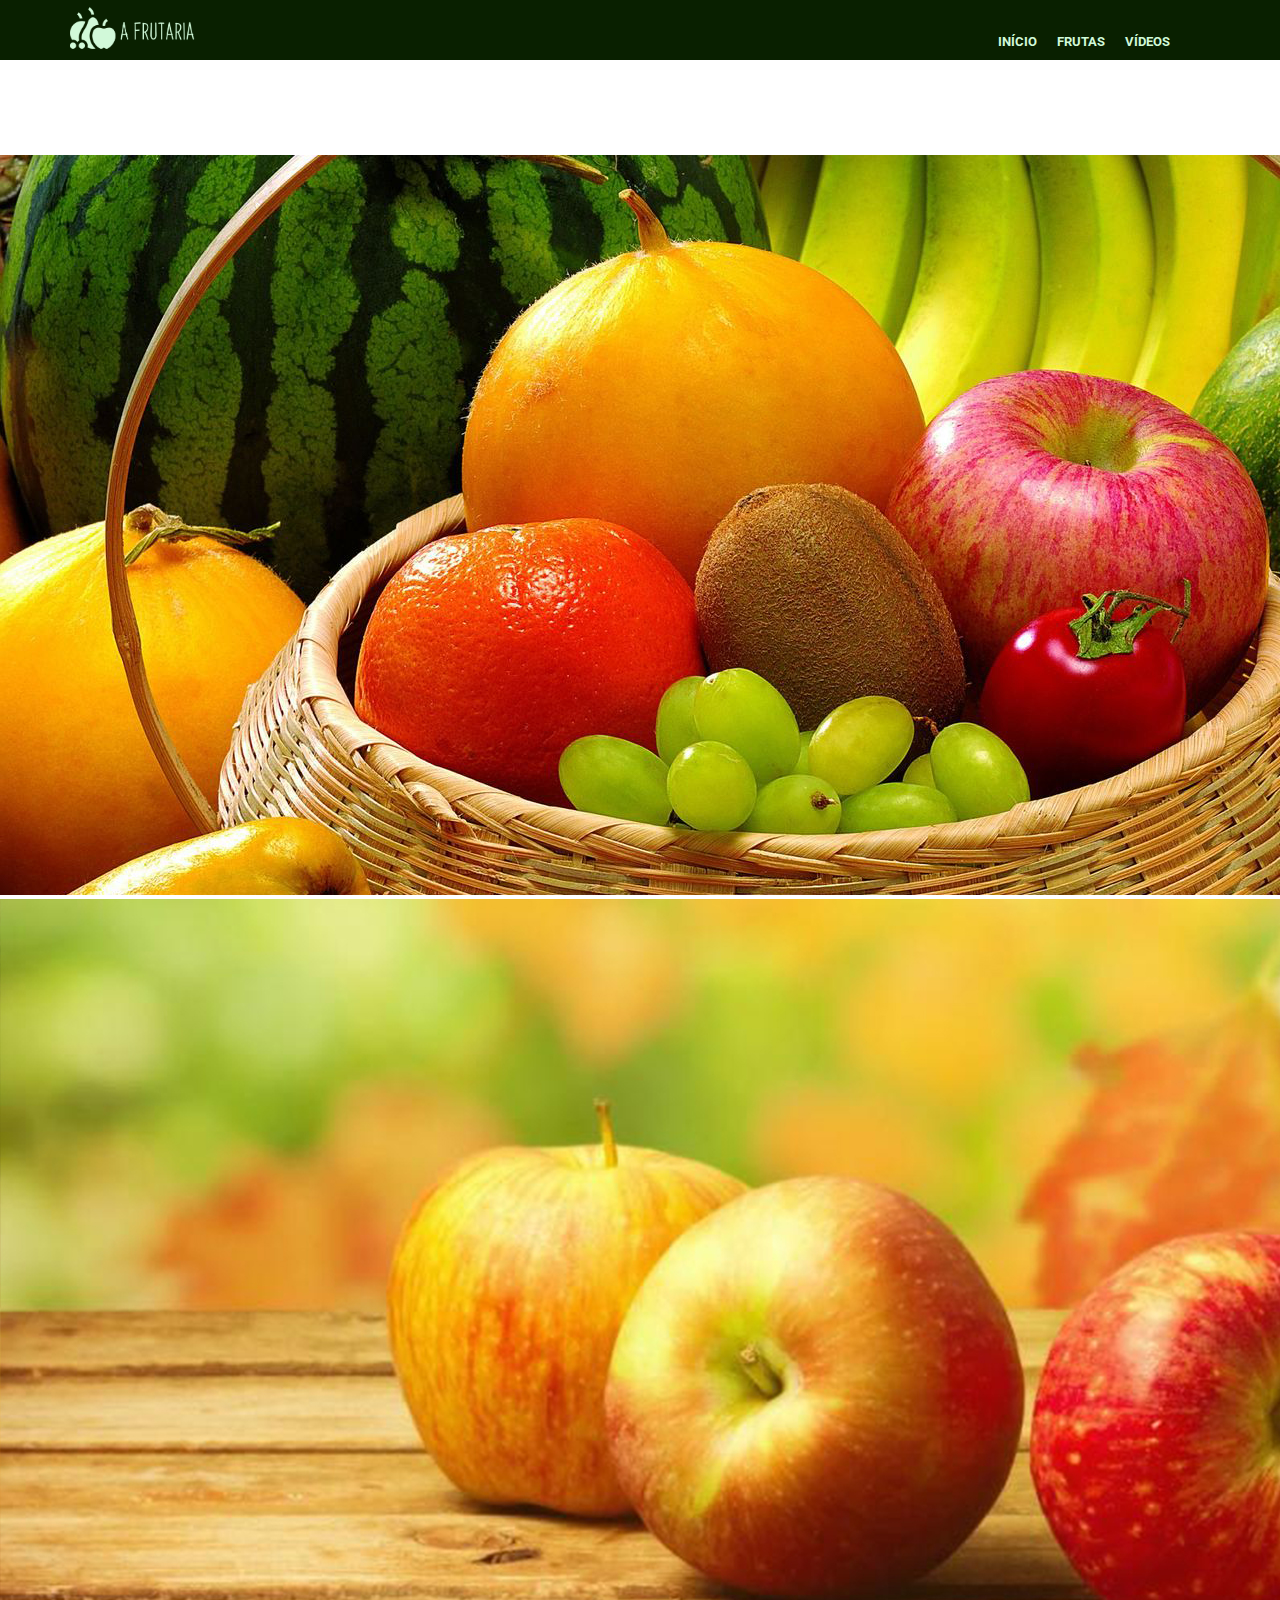
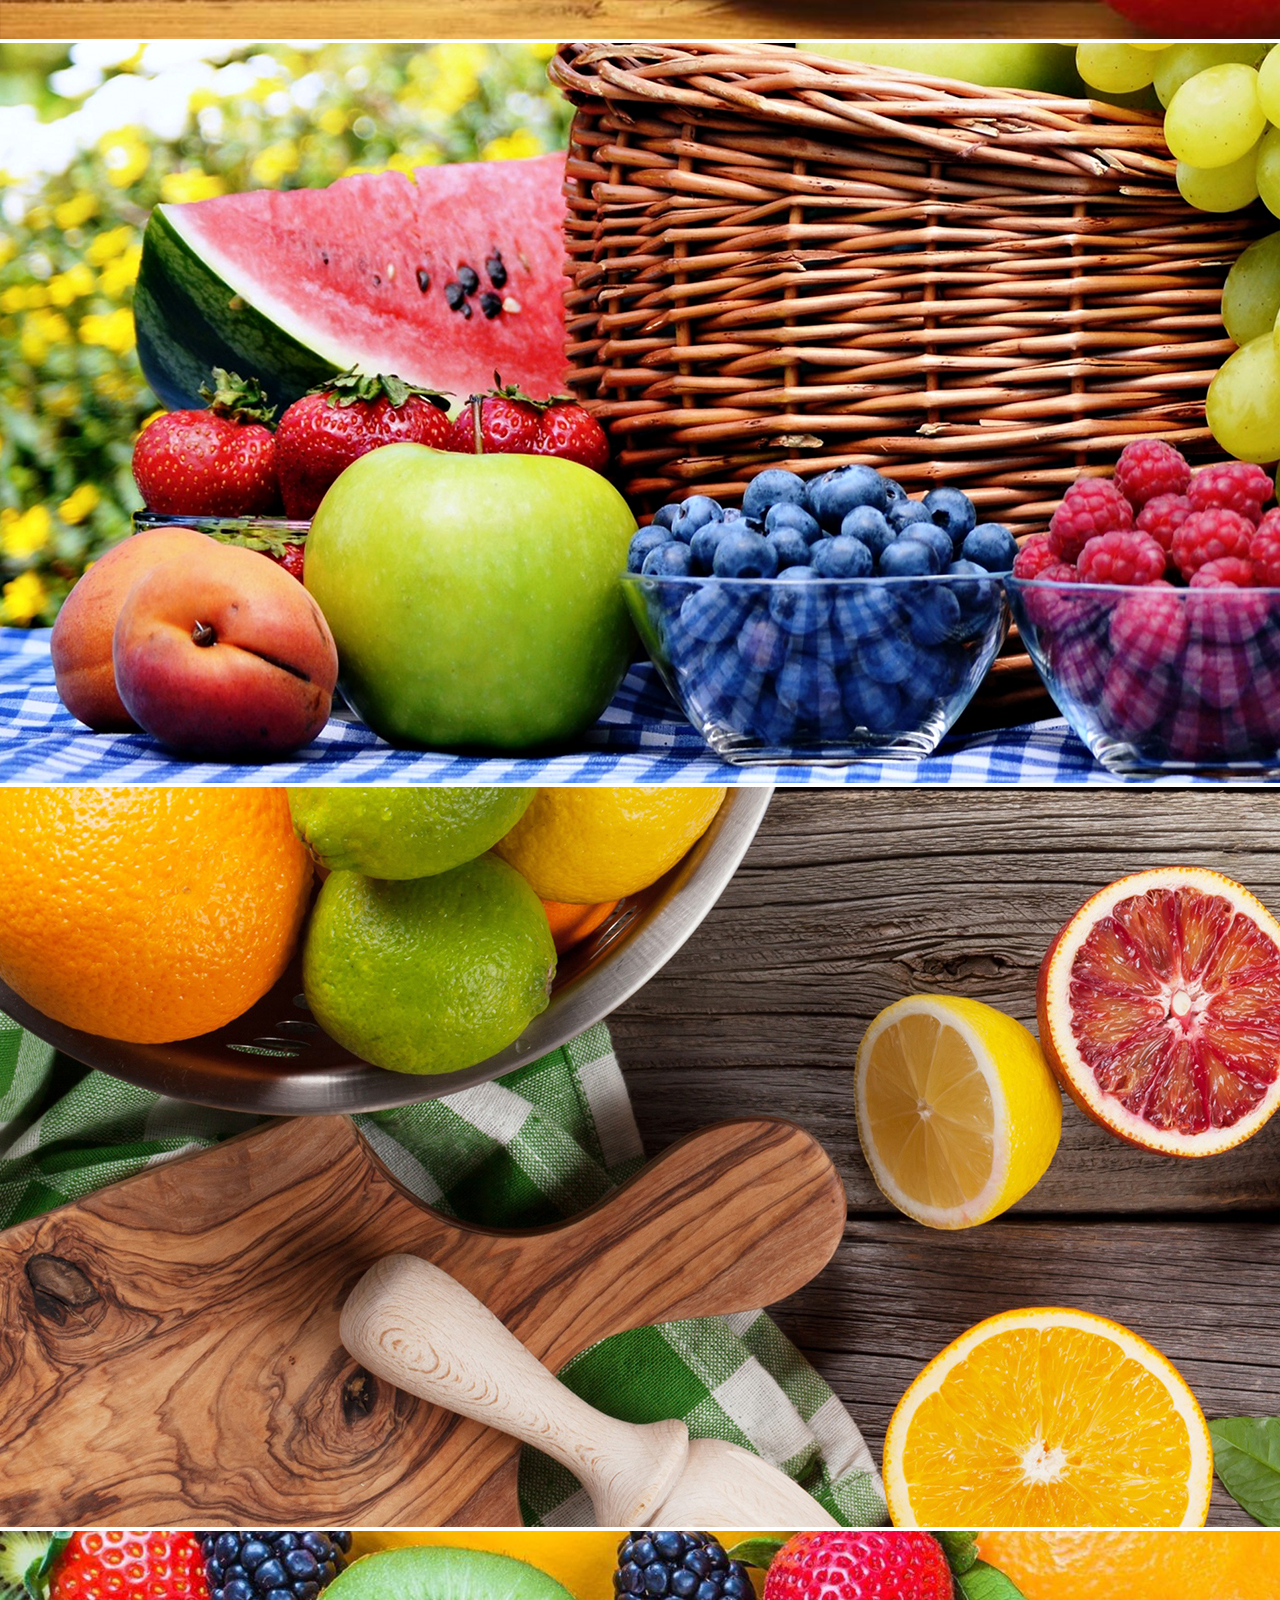
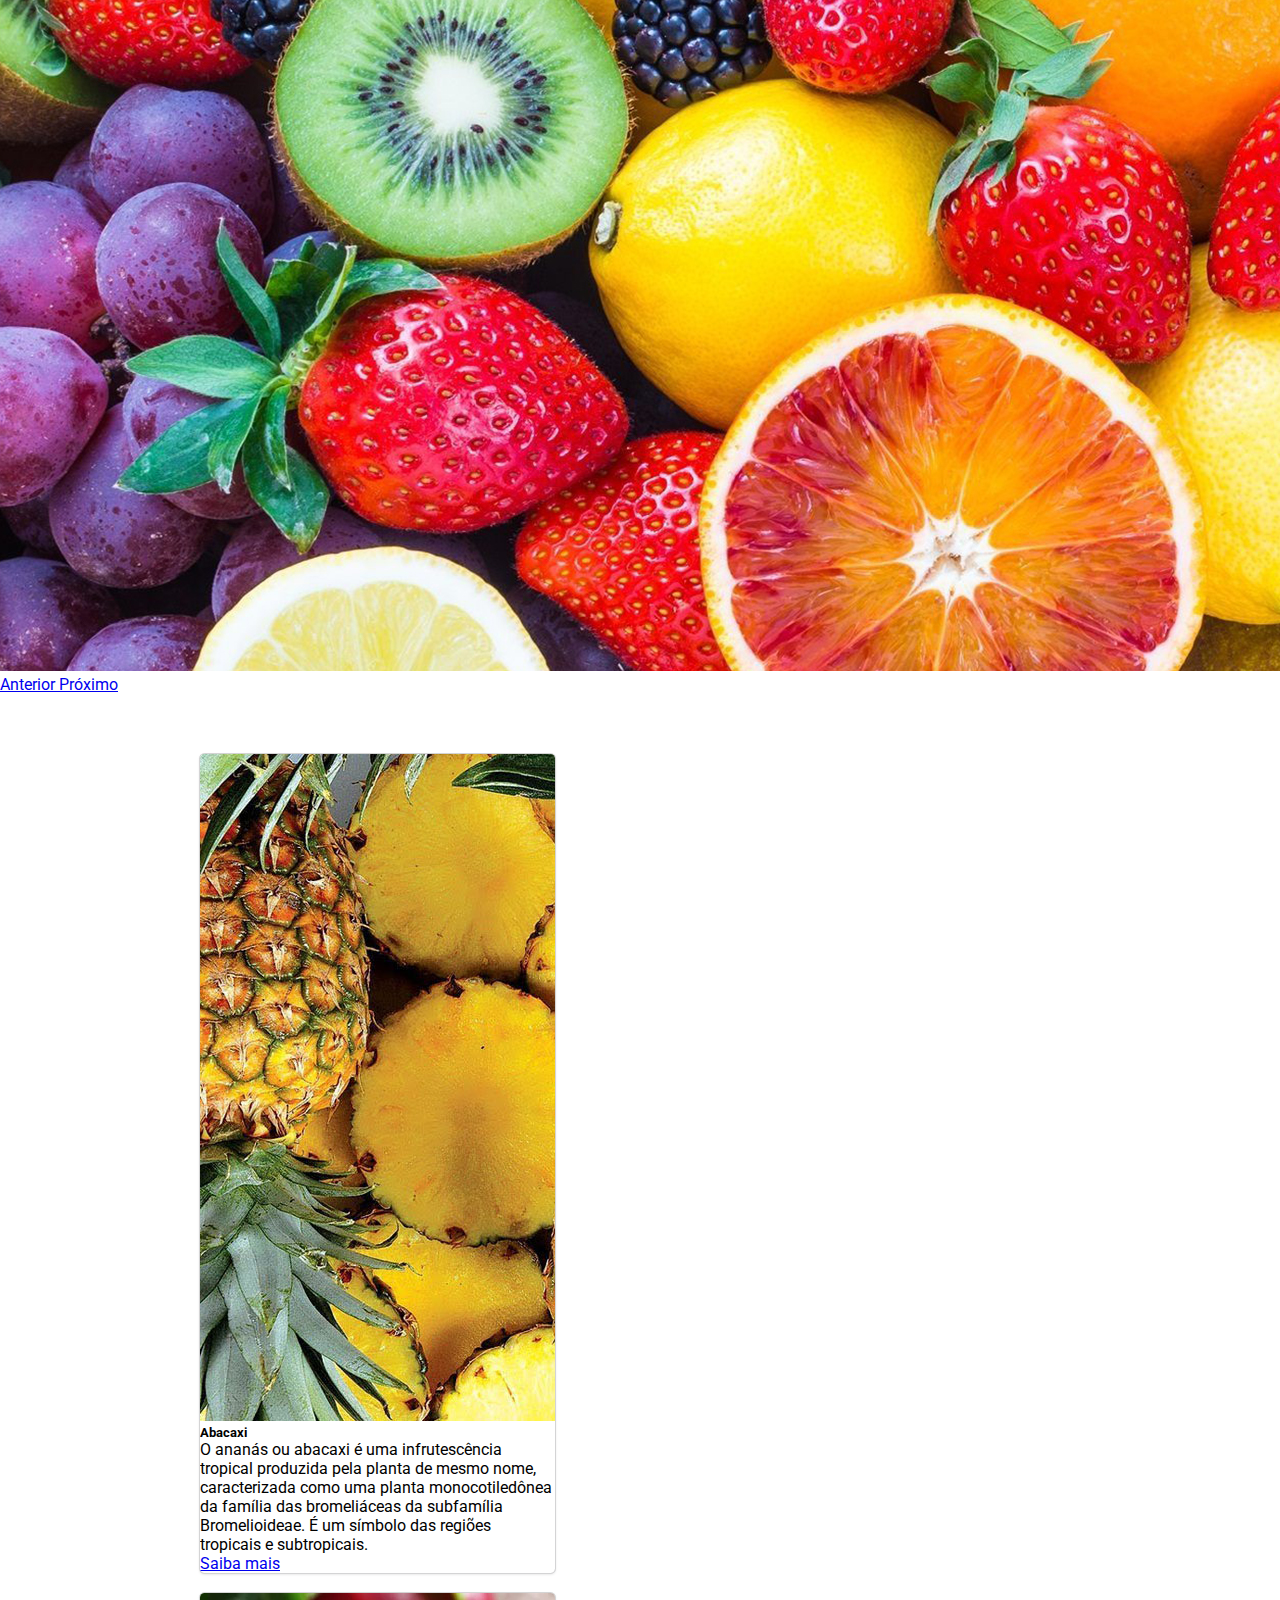
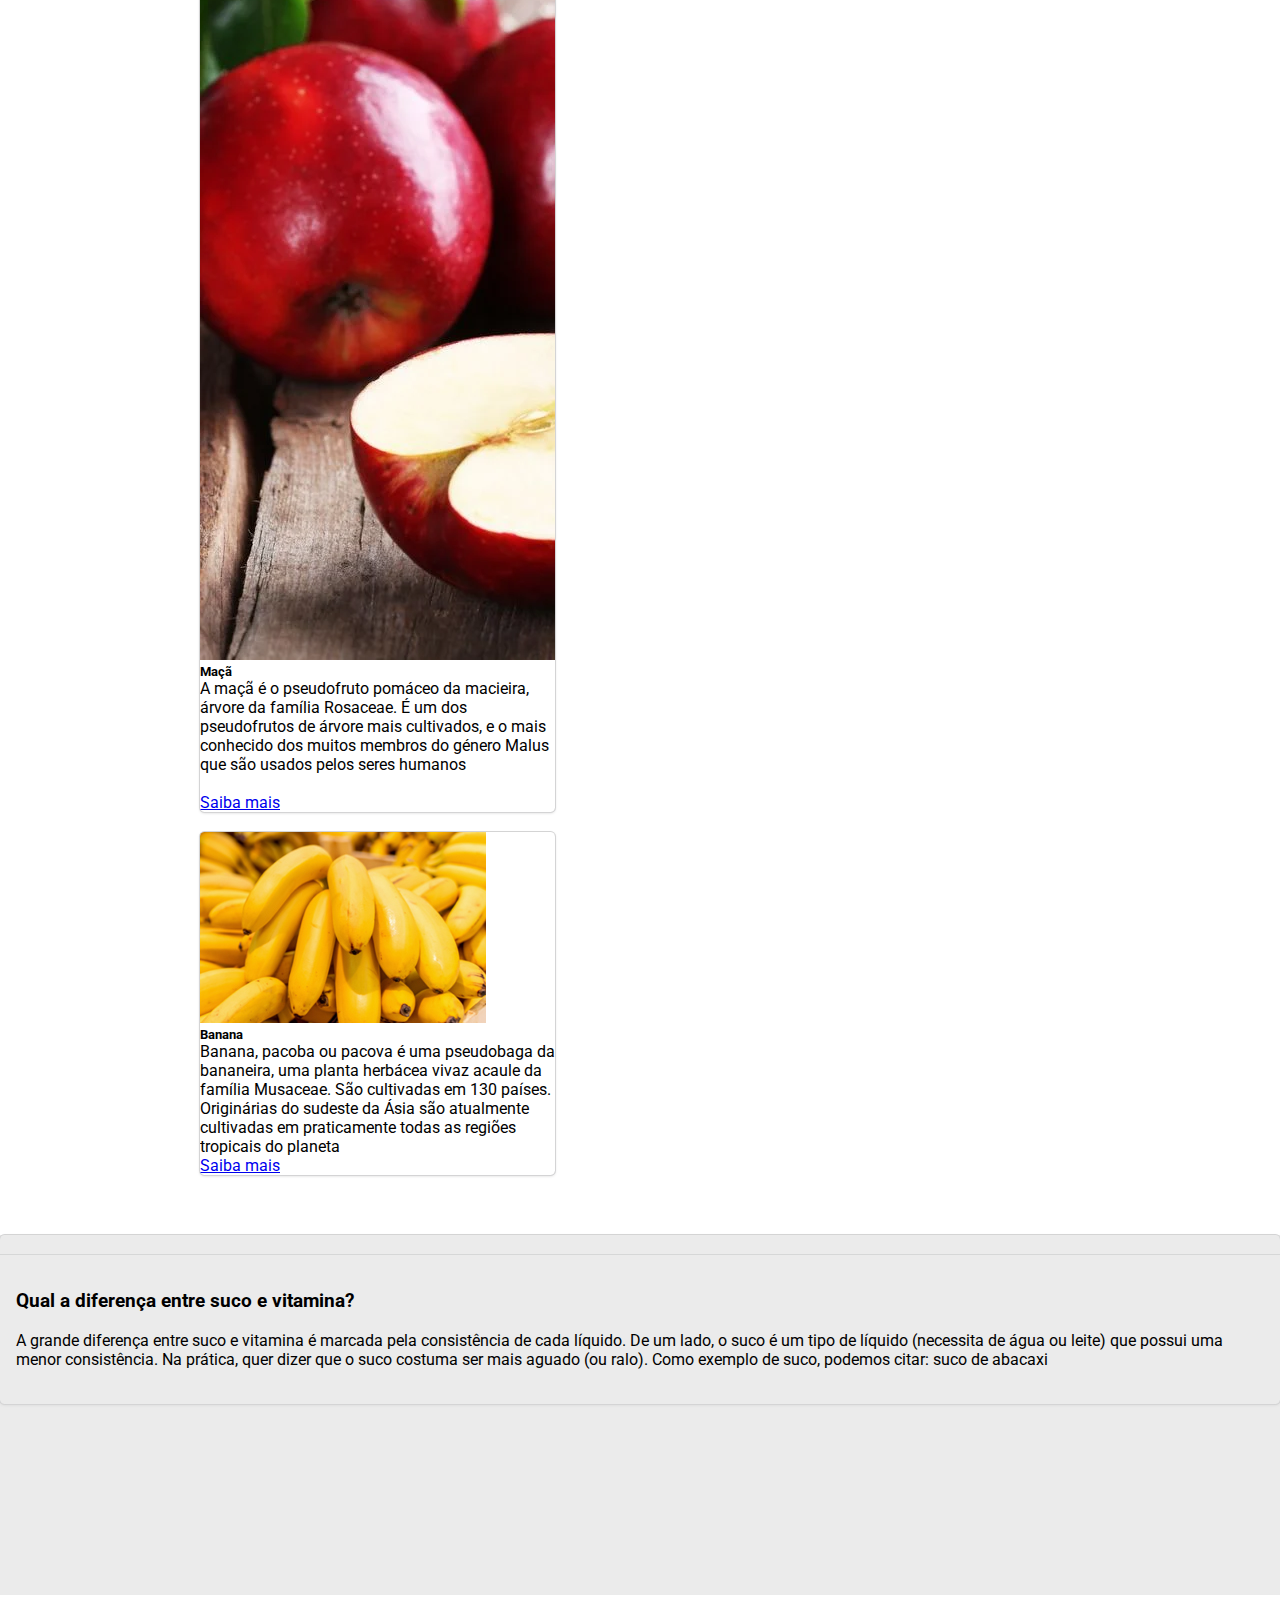
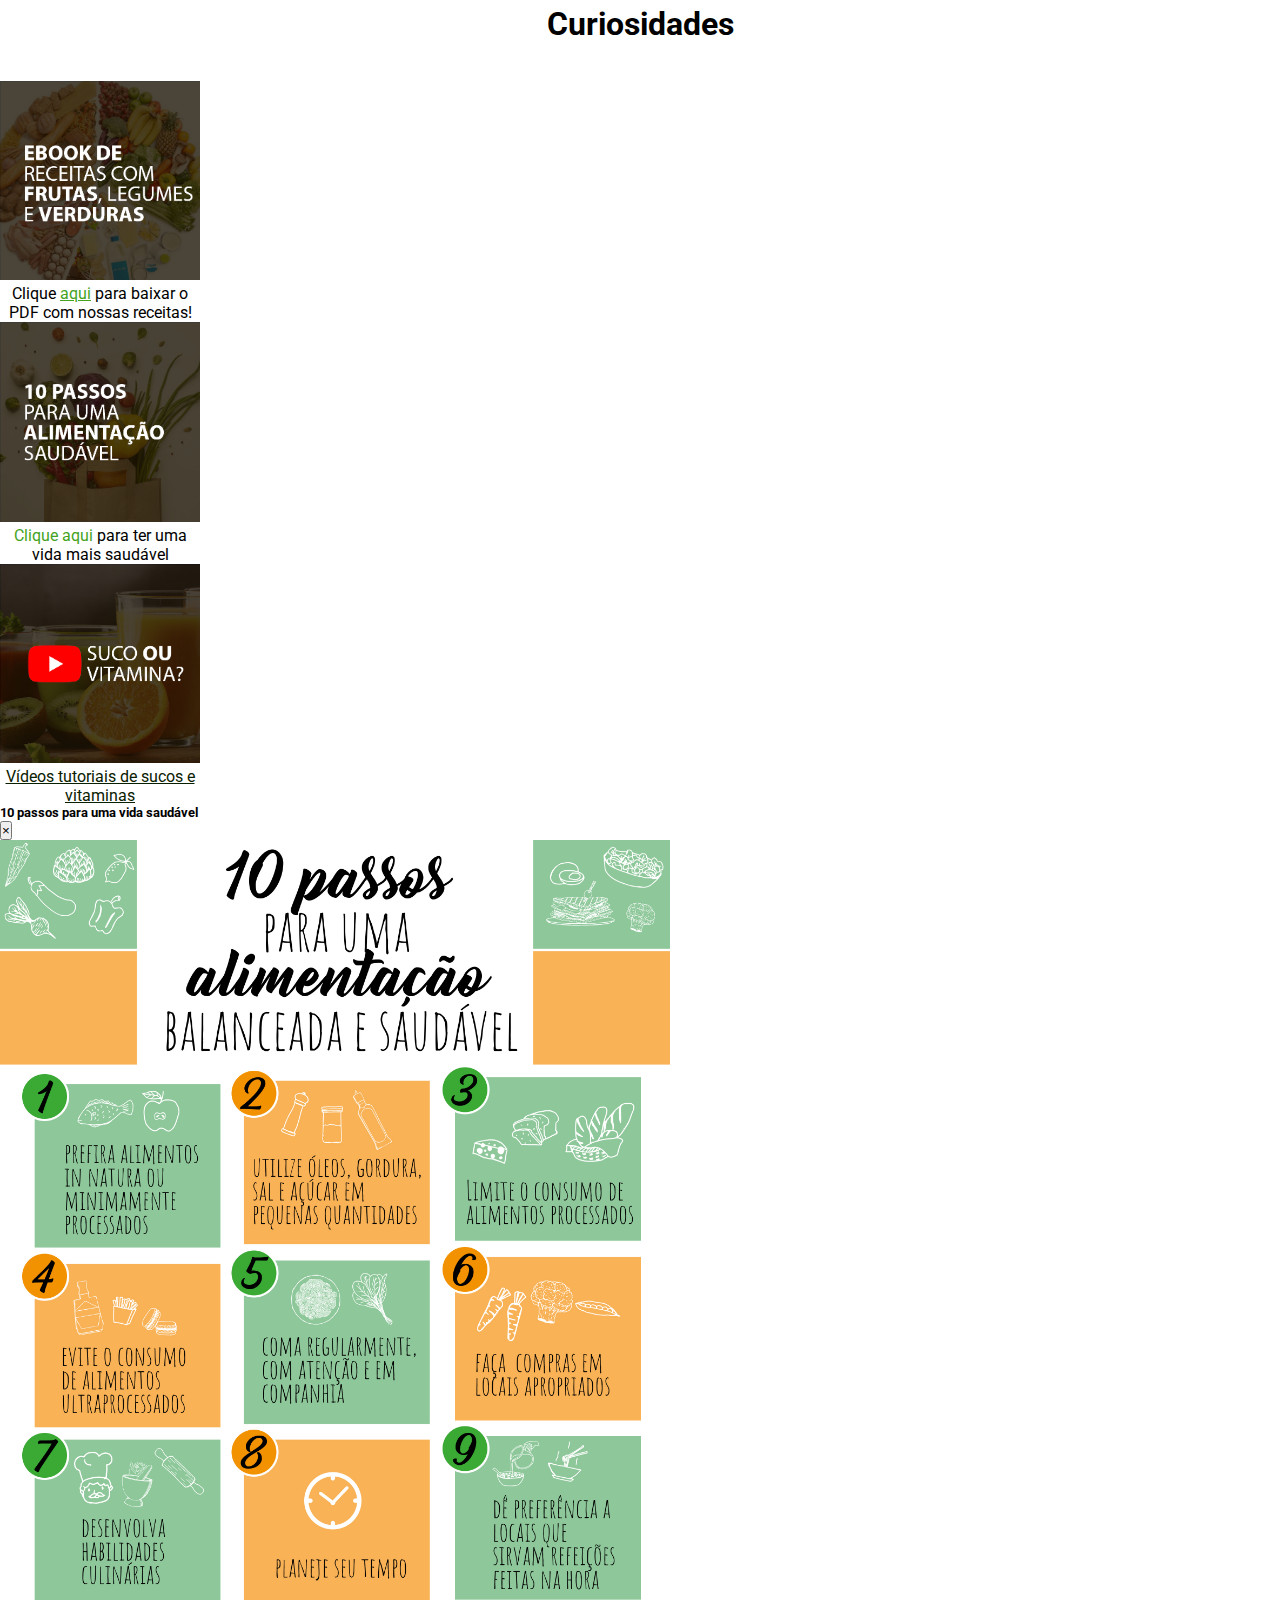
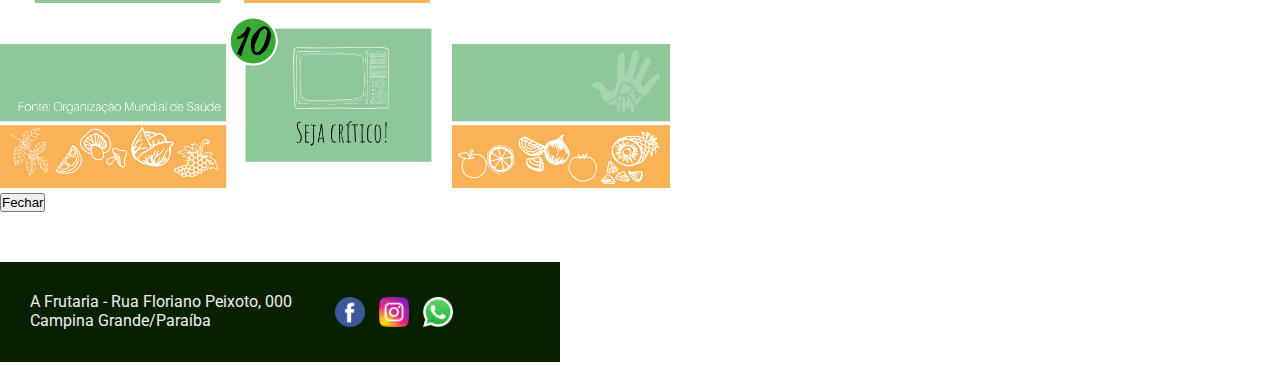
==== index.html @ e38f4bfc "Add files via upload" ====
<!DOCTYPE html>
<html lang="pt-br">

<head>
    <meta charset="UTF-8">
    <meta http-equiv="X-UA-Compatible" content="IE=edge">
    <meta name="viewport" content="width=device-width, initial-scale=1.0">
    <link rel="manifest" href="/site.webmanifest">
    <link rel="stylesheet" href="/css/style.css">
    <link rel="stylesheet" href="https://stackpath.bootstrapcdn.com/bootstrap/4.1.3/css/bootstrap.min.css"
        integrity="sha384-MCw98/SFnGE8fJT3GXwEOngsV7Zt27NXFoaoApmYm81iuXoPkFOJwJ8ERdknLPMO" crossorigin="anonymous">
    <link rel="apple-touch-icon" sizes="180x180" href="/favicon_io/apple-touch-icon.png">
    <link rel="icon" type="image/png" sizes="32x32" href="/favicon_io/favicon-32x32.png">
    <link rel="icon" type="image/png" sizes="16x16" href="/favicon_io/favicon-16x16.png">
    <link rel="manifest" href="/site.webmanifest">

    <link rel="stylesheet" href="/fontes/">
    <title>A Futaria</title>
</head>

<body>
    <!--Inicio menu horizontal-->
    <nav id="navbar">
        <div id="navbar-container">
            <a href="/index.html"><img src="/imagens/logo.png" alt="" class="logo"></a>

            <ul id="navbar-items">
                <li><a href="/index.html">Início</a></li>
                <li><a href="/frutas.html">Frutas</a></li>
                <li><a href="/videos.html">Vídeos</a></li>
            </ul>
        </div>
    </nav>
    <!--Fim do menu horizontal-->

    <!--Início do carrossel-->
    <div id="carouselExampleIndicators" class="carousel slide  data-interval=2000" data-ride="carousel">
        <ol class="carousel-indicators">
            <li data-target="#carouselExampleIndicators" data-slide-to="0" class="active"></li>
            <li data-target="#carouselExampleIndicators" data-slide-to="1"></li>
            <li data-target="#carouselExampleIndicators" data-slide-to="2"></li>
            <li data-target="#carouselExampleIndicators" data-slide-to="3"></li>
            <li data-target="#carouselExampleIndicators" data-slide-to="4"></li>
        </ol>
        <div class="carousel-inner">
            <div class="carousel-item active">
                <img class="d-block w-100" src="/imagens/frutas/frutas1.jpg" alt="Primeiro Slide">
            </div>
            <div class="carousel-item">
                <img class="d-block w-100" src="/imagens/frutas/frutas2.jpg" alt="Segundo Slide">
            </div>
            <div class="carousel-item">
                <img class="d-block w-100" src="/imagens/frutas/frutas3.jpg" alt="Terceiro Slide">
            </div>
            <div class="carousel-item">
                <img class="d-block w-100" src="/imagens/frutas/frutas4.jpg" alt="Terceiro Slide">
            </div>
            <div class="carousel-item">
                <img class="d-block w-100" src="/imagens/frutas/frutas5.jpg" alt="Terceiro Slide">
            </div>
        </div>
        <a class="carousel-control-prev" href="#carouselExampleIndicators" role="button" data-slide="prev">
            <span class="carousel-control-prev-icon" aria-hidden="true"></span>
            <span class="sr-only">Anterior</span>
        </a>
        <a class="carousel-control-next" href="#carouselExampleIndicators" role="button" data-slide="next">
            <span class="carousel-control-next-icon" aria-hidden="true"></span>
            <span class="sr-only">Próximo</span>
        </a>
    </div>

    <!--Fim do carrossel-->

<!-- Início do card frutas -->
    <div class="container" style="width:59%">
        <div class="card-deck">
            <div class="card">
                <img class="card-img-top" src="/imagens/frutas/abacaxi.jpg" alt="Imagem de capa do card">
                <div class="card-body">
                    <h5 class="card-title">Abacaxi</h5>
                    <p class="card-text">O ananás ou abacaxi é uma infrutescência tropical produzida pela planta de
                        mesmo nome, caracterizada como uma planta monocotiledônea da família das bromeliáceas da
                        subfamília Bromelioideae. É um símbolo das regiões tropicais e subtropicais.</p>
                    <a href="/frutas.html#abacaxi" class="btn btn-dark">Saiba mais</a>
                </div>
            </div>
            <div class="card">
                <img class="card-img-top" src="/imagens/frutas/maca.webp" alt="Imagem de capa do card">
                <div class="card-body">
                    <h5 class="card-title">Maçã</h5>
                    <p class="card-text">A maçã é o pseudofruto pomáceo da macieira, árvore da família Rosaceae. É um
                        dos pseudofrutos de árvore mais cultivados, e o mais conhecido dos muitos membros do género
                        Malus que são usados ​​pelos seres humanos</p>
                        <br>
                    <a href="/frutas.html#maca" class="btn btn-dark">Saiba mais</a>
                </div>
            </div>
            <div class="card">
                <img class="card-img-top" src="/imagens/frutas/banana.png.jpg" alt="Imagem de capa do card">
                <div class="card-body">
                    <h5 class="card-title">Banana</h5>
                    <p class="card-text">Banana, pacoba ou pacova é uma pseudobaga da bananeira, uma planta herbácea
                        vivaz acaule da família Musaceae. São cultivadas em 130 países. Originárias do sudeste da Ásia
                        são atualmente cultivadas em praticamente todas as regiões tropicais do planeta</p>
                    <a href="/frutas.html#banana" class="btn btn-dark">Saiba mais</a>
                </div>
            </div>
        </div>
    </div>

    <!-- Fim do card frutas -->
 
       <!-- Início do Card Suco ou vitamina -->
    <div class="quebrasecao">

        <div class="container">
            <div class="container py-3">
                <div class="card float-right">
                    <div class="row">
                        <div class="col-sm-5">
                            <img class="d-block w-100" src="/imagens/frutas/sucos.jpg" alt="">
                        </div>
                        <div class="col-sm-7">
                            <div class="card-block">
                                </br>
                                <h3 class="card-title"> Qual a diferença entre suco e vitamina?</h3>
                                </br>
                                <p>A grande diferença entre suco e vitamina é marcada pela consistência de cada líquido.
                                    De um lado, o suco é um tipo de líquido (necessita de água ou leite) que possui uma
                                    menor consistência. Na prática, quer dizer que o suco costuma ser mais aguado (ou
                                    ralo). Como exemplo de suco, podemos citar: suco de abacaxi</p>
                                <br>
                            </div>
                        </div>

                    </div>
                </div>
            </div>
        </div>
    </div>
    <!-- Fim do Card Suco ou vitamina -->

    <!-- Inicio das curiosidades-->
    <div id="curiosidades">
        <div class="titulo">
            <h1>Curiosidades</h1>
        </div>
        </br>
        </br>
        <div class="container">
            <div class="row d-flex justify-content-center">
                <div class="row d-flex justify-content-center">
                    <div class="col-sm mx-5">
                        <a href="http://www.codeagro.sp.gov.br/uploads/publicacaoesCesans/LIVRO_FLV_FRUTAS_LEGUMES_E_VERDURAS-editado.pdf"
                            target="_blank"> <img class="links" src="/imagens/ebook.png" alt=""></a>
                        </br>
                        <p id="legenda">Clique <a
                                href="http://www.codeagro.sp.gov.br/uploads/publicacaoesCesans/LIVRO_FLV_FRUTAS_LEGUMES_E_VERDURAS-editado.pdf"
                                target="_blank">aqui</a> para baixar o PDF com nossas receitas!</p>
                    </div>
                </div>
                <div class="text-center d-flex justify-content-center">
                    <div class="col-sm mx-5">
                        <a data-toggle="modal" data-target="#exampleModal"><img class="links"
                                src="/imagens/10passosnovo.png" alt=""></a>
                        </br>
                        <p id="pdf" style="width:200px; text-align: center;"><a data-toggle="modal"
                                data-target="#exampleModal">Clique aqui</a> para ter uma vida mais saudável</p>
                    </div>
                </div>
                <div class="text-center d-flex justify-content-center">
                    <div class="col-sm mx-5">
                        <a href="/videos.html"><img class="links" src="/imagens/video.jpg" alt=""></a>
                        </br>
                        <p id="linkvideos" style="width:200px; text-align: center;"><a href="/videos.html" target="_blank">Vídeos tutoriais de sucos e vitaminas</a></p>
                    </div>
                </div>
            </div>
        </div>
    </div>

    <!-- Fim das curiosidades-->


    <!-- Modal -->
    <div class="modal fade" id="exampleModal" tabindex="-1" role="dialog" aria-labelledby="exampleModalLabel"
        aria-hidden="true">
        <div class="modal-dialog" role="document">
            <div class="modal-content" style="width:700px;">
                <div class="modal-header">
                    <h5 class="modal-title" id="exampleModalLabel">10 passos para uma vida saudável</h5>
                    <button type="button" class="close" data-dismiss="modal" aria-label="Close">
                        <span aria-hidden="true">&times;</span>
                    </button>
                </div>
                <div class="modal-body">
                    <img src="/imagens/passos.jpg" alt="" style="width:670px;">
                </div>
                <div class="modal-footer">
                    <button type="button" class="btn btn-secondary" data-dismiss="modal">Fechar</button>
                </div>
            </div>
        </div>
    </div>


    <!-- Início do rodapé-->
    <footer class="rodape">
        <div id="textorodape">
             A Frutaria - Rua Floriano Peixoto, 000
            <p>Campina Grande/Paraíba</p>
        </div>

        <div id="redessociais">
            <a href="http://facebook.com" target="_blank"><img class="iconesocial" src="/imagens/fb-logo.png" alt=""></a>
            <a href="http://instagram.com" target="_blank"><img class="iconesocial" src="/imagens/ig logo.png" alt=""></a>
            <a href="http://web.whatsapp.com" target="_blank"><img class="iconesocial" src="/imagens/whatsapp.png" alt=""></a>
        </div>
    </footer>
    <!-- Fim do rodapé-->




    <script src="https://code.jquery.com/jquery-3.3.1.slim.min.js"
        integrity="sha384-q8i/X+965DzO0rT7abK41JStQIAqVgRVzpbzo5smXKp4YfRvH+8abtTE1Pi6jizo"
        crossorigin="anonymous"></script>
    <script src="https://cdnjs.cloudflare.com/ajax/libs/popper.js/1.14.3/umd/popper.min.js"
        integrity="sha384-ZMP7rVo3mIykV+2+9J3UJ46jBk0WLaUAdn689aCwoqbBJiSnjAK/l8WvCWPIPm49"
        crossorigin="anonymous"></script>
    <script src="https://stackpath.bootstrapcdn.com/bootstrap/4.1.3/js/bootstrap.min.js"
        integrity="sha384-ChfqqxuZUCnJSK3+MXmPNIyE6ZbWh2IMqE241rYiqJxyMiZ6OW/JmZQ5stwEULTy"
        crossorigin="anonymous"></script>
</body>

</html>
---- css/style.css ----
@import url('https://fonts.googleapis.com/css2?family=Nunito:ital,wght@0,200;0,300;0,400;1,200;1,300;1,400&family=Roboto:ital,wght@0,100;0,300;0,400;0,500;0,700;0,900;1,100;1,300;1,400;1,500;1,700;1,900&display=swap');

*{
    padding: 0;
    margin: 0%;
    box-sizing: border-box;
}

body{
    font-family: 'Roboto', sans-serif;
}


/*Navbar*/
#navbar{
    width: 100%;
    height: 60px;
     /* position: fixed;  */
}

#navbar-container{
    width: 100%;
    height: 100%;
    margin: auto;
    display: flex;
    justify-content: space-between;
    align-items: center;
    background-color: rgb(9, 32, 0);
}

.logo{
    width: 200px;
    padding-left: 70px;
}

#navbar-items{
    display: flex;
    list-style: none;
    text-transform: uppercase;
    padding-right: 100px;
    padding-top: 20px;
  

}

#navbar-items li{
    padding: 10px;
}

#navbar-items li a{
    color: #d1f9d9;
    font-weight: bold;
    text-decoration: none;
    font-size: small;
}

#navbar-items a:hover{
    color:darkolivegreen;
}

/* Fim da navbar */

/* Cards frutas */
.card-deck{
   margin: 60px 200px;
}


.card-block {
    font-size: 1em;
    position: relative;
    margin: 0;
    padding: 1em;
    border: none;
    border-top: 1px solid rgba(34, 36, 38, .1);
    box-shadow: none;
     
}
.card {
    font-size: 1em;
    overflow: hidden;
    padding: 5;
    border: none;
    border-radius: .28571429rem;
    box-shadow: 0 1px 3px 0 #d4d4d5, 0 0 0 1px #d4d4d5;
    margin-top:20px;
}


.btn {
  margin-top: auto;
}

/* Card vitamina */
.quebrasecao{
    background-color: rgba(222, 222, 222, 0.595);
    height: 360px;
 
}

.titulo{
    text-align: center;
    margin-top: 10px;
}

.links{
    width: 200px;
}


footer{
    clear: both;
    background: rgb(9, 32, 0);
    color: #eee;
    padding: 30px;
    height: 100px;
    margin-top: 50px;
    text-align: left;
    display: inline-block;
    
}


#textorodape{
    width: 300px;
    text-align: left;
    float: left;
}

#redessociais{
    float: right;
    width: 200px;
    justify-items: center;
    
}

.iconesocial{
    width: 30px;
    margin: 5px;
}

#legenda{
    width:200px;
    text-align: center;
}

#legenda a{
    color: rgb(68, 163, 30);
}

#legenda a:hover{
    color: rgb(9, 32, 0);
    text-decoration: none;

}

.links{
    cursor: pointer; 
}

#pdf a{
    color: rgb(68, 163, 30);
    cursor: pointer;
}

#pdf a:hover{
    color: rgb(9, 32, 0);
    text-decoration: none;

}

#linkvideos a{
    color: rgb(9, 32, 0);
    cursor: pointer;
}

#linkvideos a:hover{
    color: rgb(68, 163, 30);
    text-decoration: none;

}

/* menu frutas */
/*Navbar*/
#navbarfrutas{
    width: 100%;
    height: 40px;
    text-align: center;
}

#navbarfrutas-container{
    width: 100%;
    height: 100%;
    margin: auto;
    display: flex;
    justify-content: space-between;
    align-items: center;
    background-color: rgb(85, 118, 72);
    
}


#navbarfrutas-items{
    display: flex;
    list-style: none;
    text-transform: uppercase;
    margin: auto auto;
}

#navbarfrutas-items li{
    padding: 10px;
}

#navbarfrutas-items li a{
    color: #d1f9d9;
    text-decoration: none;
}

#navbarfrutas-items a:hover{
    color:rgb(255, 255, 255);
}

.topo{
    float: right;
    padding-right: 30px;
    padding-top: 60px;
}

.topomaiscurto{
    float: right;
    margin-right: 30px;
    padding-top: 0px;
    margin-top: 0;
    margin-bottom: 10px;

}
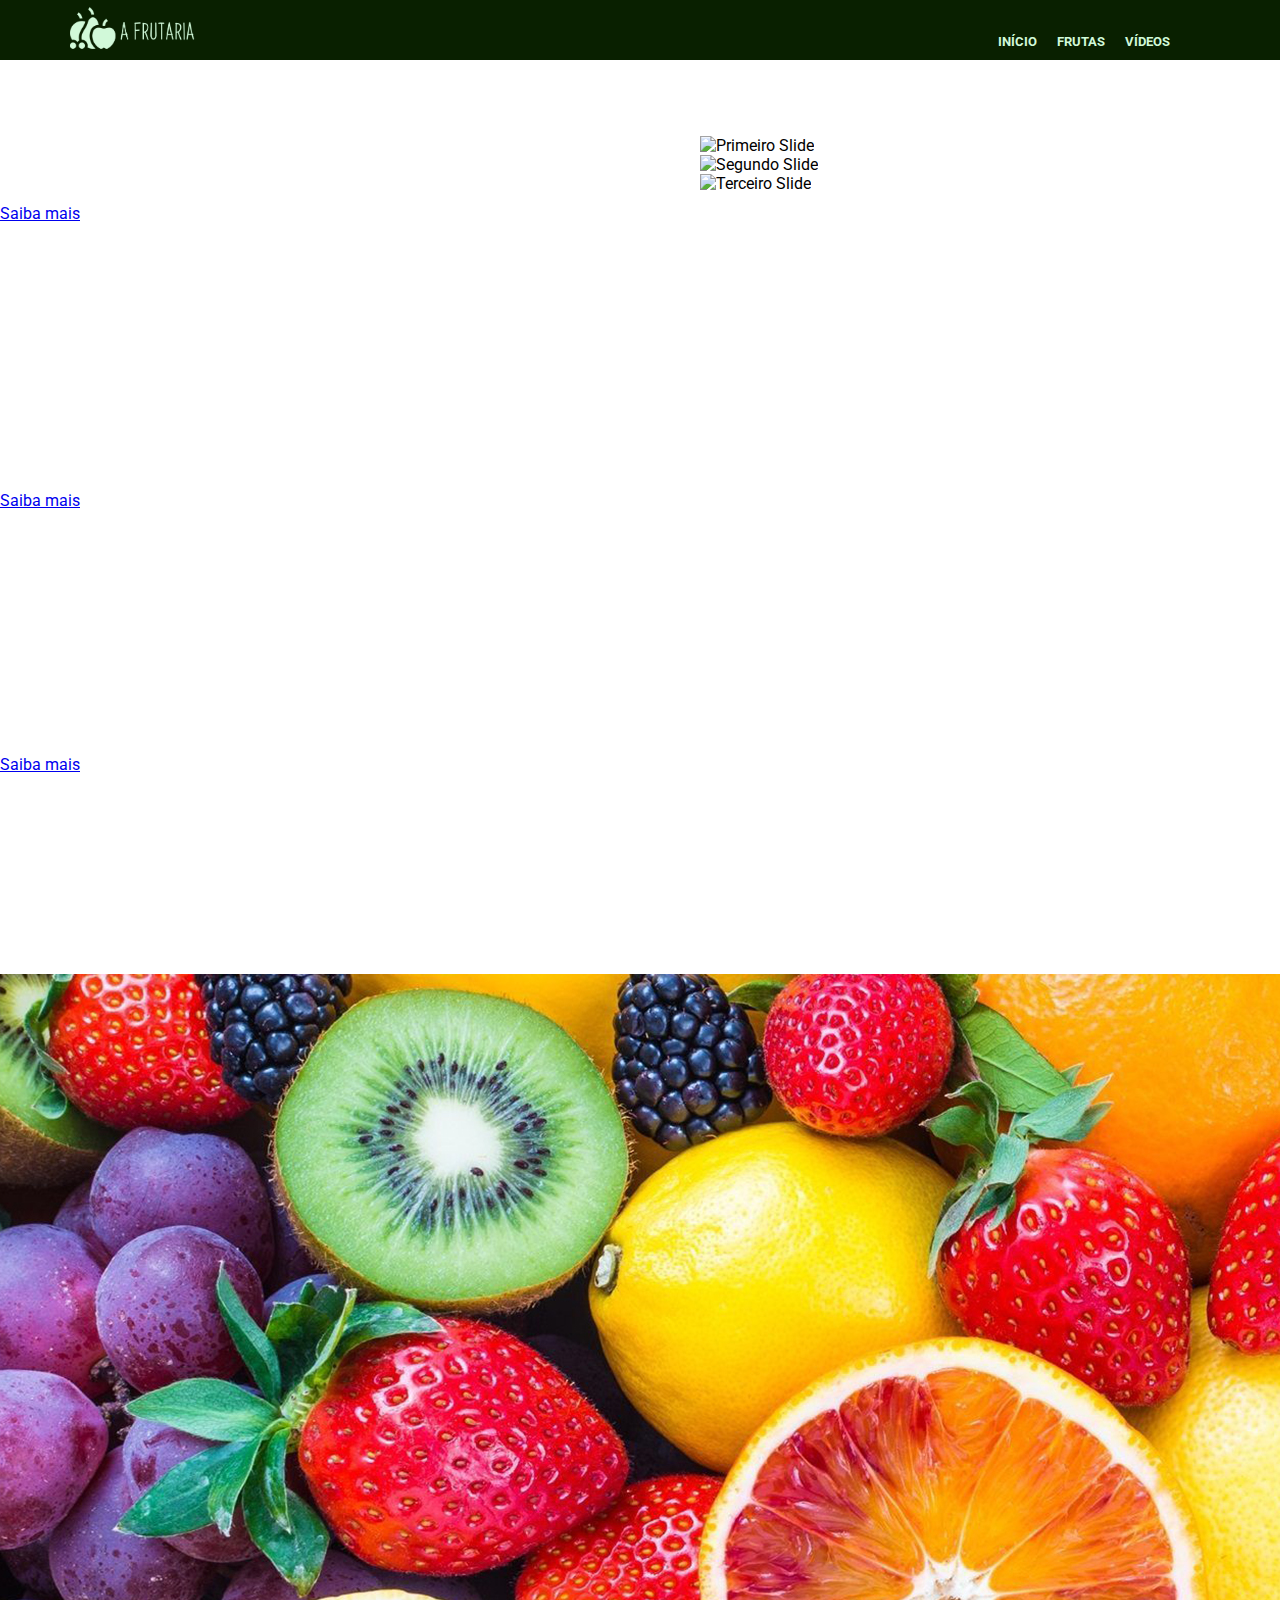
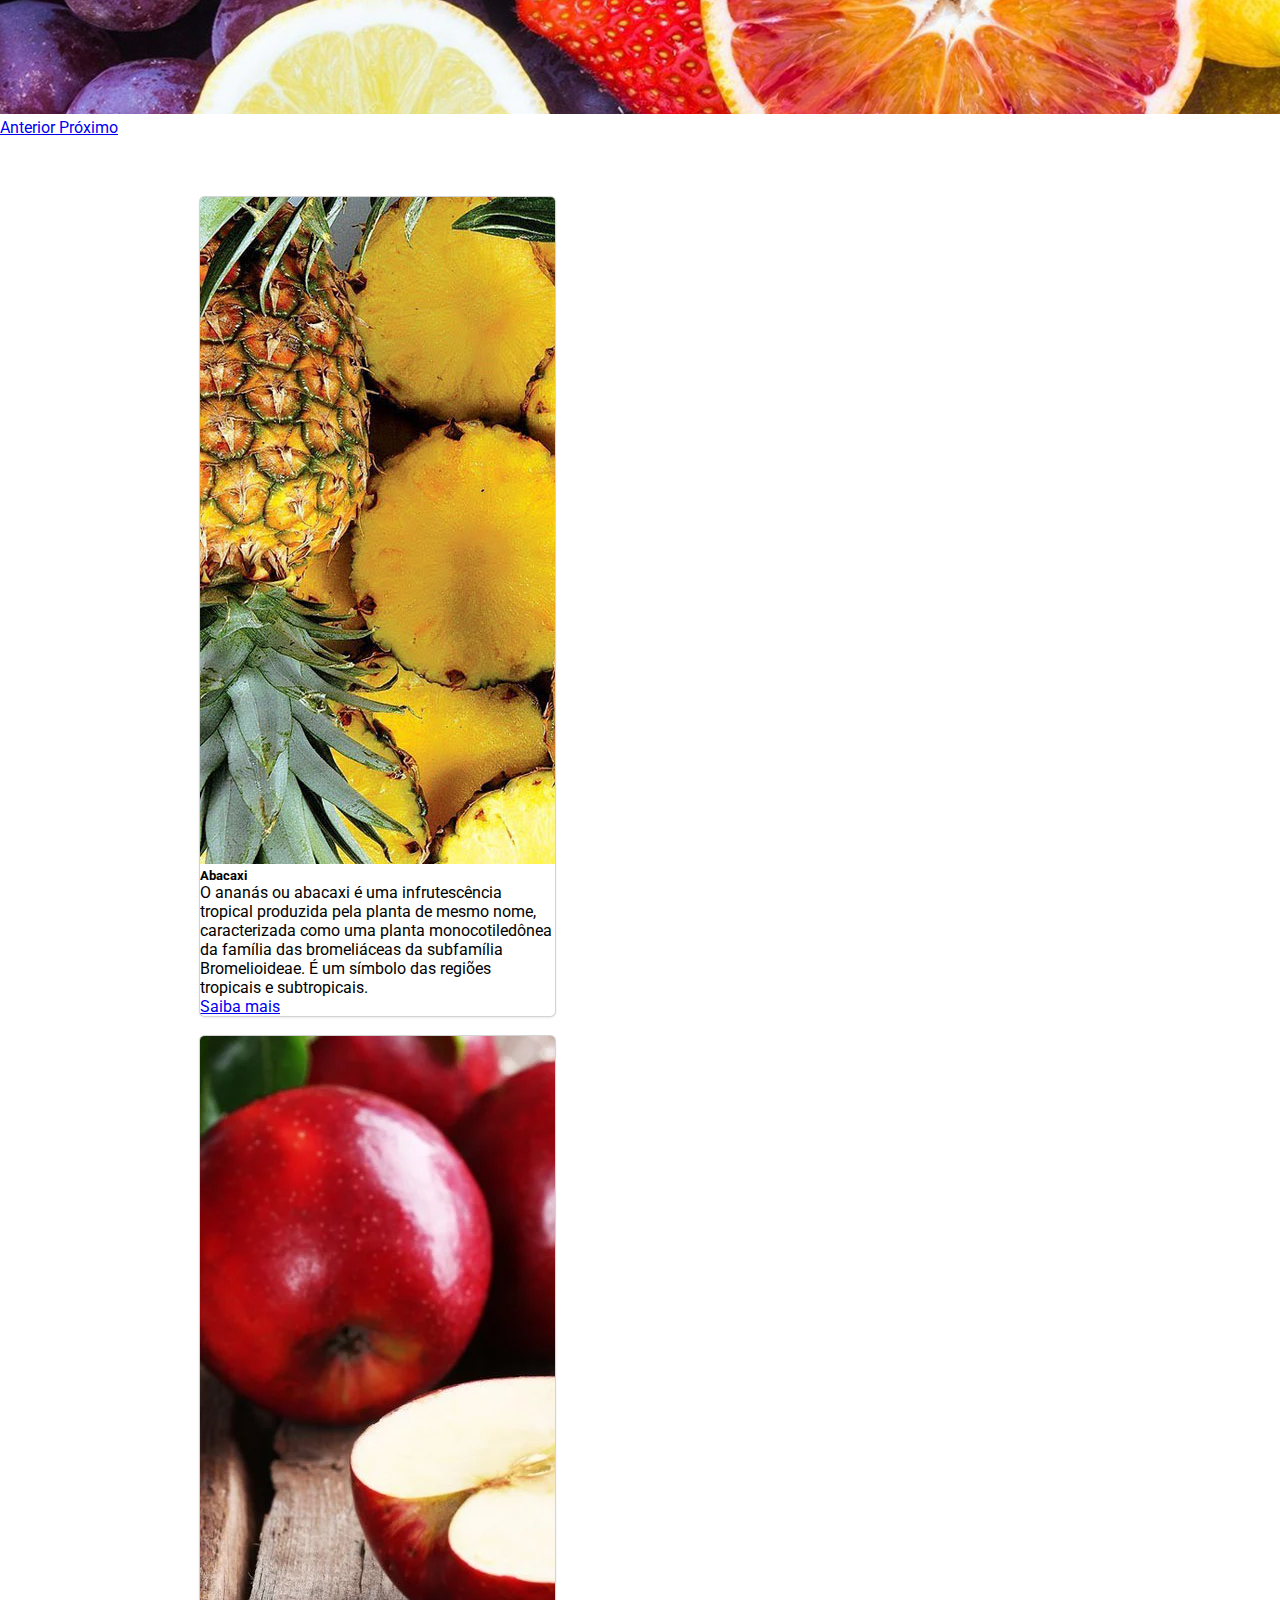
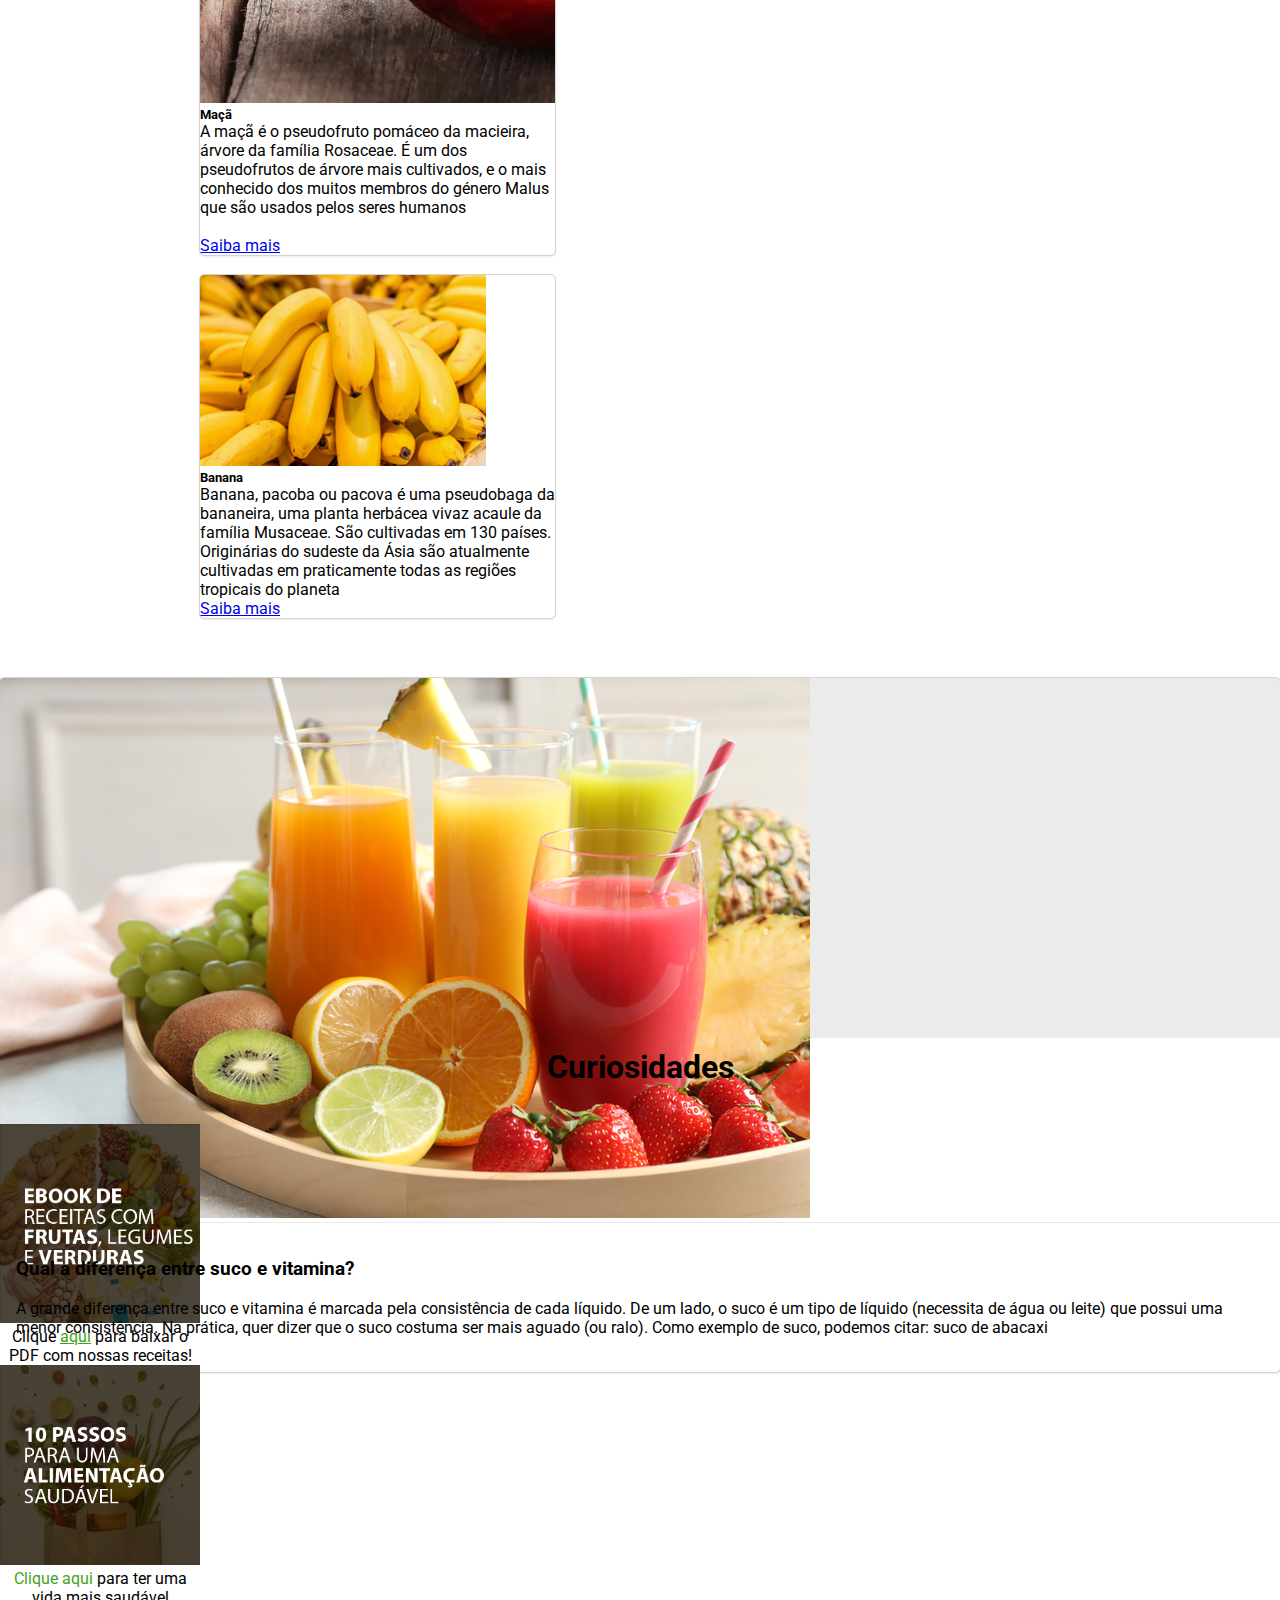
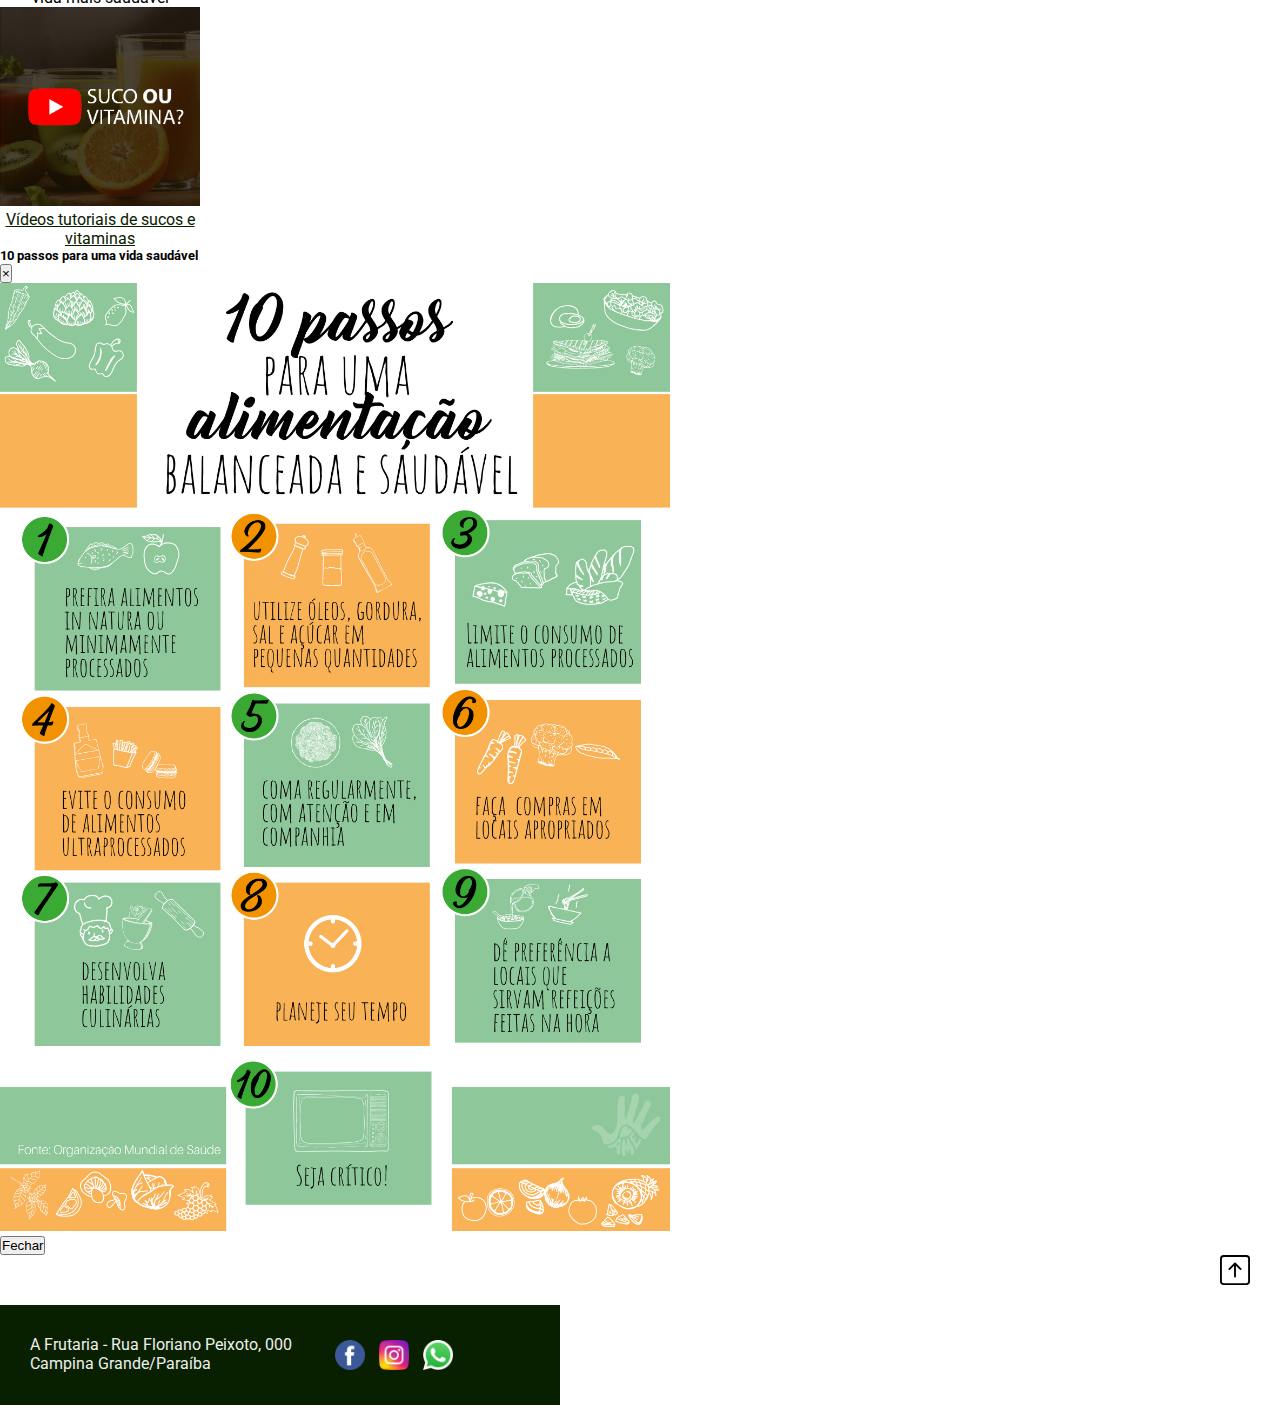
==== commit 9a92a31d: "Add files via upload" ====
--- a/index.html
+++ b/index.html
@@ -40,20 +40,32 @@
             <li data-target="#carouselExampleIndicators" data-slide-to="1"></li>
             <li data-target="#carouselExampleIndicators" data-slide-to="2"></li>
             <li data-target="#carouselExampleIndicators" data-slide-to="3"></li>
-            <li data-target="#carouselExampleIndicators" data-slide-to="4"></li>
         </ol>
         <div class="carousel-inner">
             <div class="carousel-item active">
-                <img class="d-block w-100" src="/imagens/frutas/frutas1.jpg" alt="Primeiro Slide">
+                <img class="d-block w-100" src="/imagens/frutas/banner1claro.jpg" alt="Primeiro Slide">
+                <div class="carousel-caption d-none d-md-block" style="padding-bottom: 200px; float: left; text-align: left; color: rgb(255, 255, 255);">
+                    <h3>Conheça os benefícios de cada fruta</h3>
+                    <p style="font-size: 1.2rem; width:700px;">Ricas em vitaminas, as frutas também são grandes aliadas na prevenção uma série de doenças. 
+                        Conheça um pouco mais sobre cada uma delas.</p>
+                    <a href="/frutas.html" class="btn btn-light">Saiba mais</a>
+                </div>
             </div>
             <div class="carousel-item">
-                <img class="d-block w-100" src="/imagens/frutas/frutas2.jpg" alt="Segundo Slide">
+                <img class="d-block w-100" src="/imagens/frutas/banner2escuro.jpg" alt="Segundo Slide">
+                <div class="carousel-caption d-none d-md-block" style="padding-bottom: 200px; float: left; text-align: left; color: rgb(255, 255, 255);">
+                    <h3>Sabia que a maçã ajuda a reduzir o colesterol?</h3>
+                    <p style="font-size: 1.2rem; width:700px;">Uma parte das fibras da maçã está na forma de pectina, um tipo de fibra solúvel que tem sido associada a redução dos níveis do colesterol ruim. </p>
+                    <a href="/frutas.html#maca" class="btn btn-light">Saiba mais</a>
+                </div>
             </div>
             <div class="carousel-item">
-                <img class="d-block w-100" src="/imagens/frutas/frutas3.jpg" alt="Terceiro Slide">
-            </div>
-            <div class="carousel-item">
-                <img class="d-block w-100" src="/imagens/frutas/frutas4.jpg" alt="Terceiro Slide">
+                <img class="d-block w-100" src="/imagens/frutas/banner3escuro.jpg" alt="Terceiro Slide">
+                <div class="carousel-caption d-none d-md-block" style="padding-bottom: 200px; float: left; text-align: left; color: rgb(255, 255, 255);">
+                    <h3>Suco ou vitamina?</h3>
+                    <p style="font-size: 1.2rem;">Entenda a diferença entre as duas bebidas e aprenda a fazer você mesmo em casa!</p>
+                    <a href="/videos.html" class="btn btn-light">Saiba mais</a>
+                </div>
             </div>
             <div class="carousel-item">
                 <img class="d-block w-100" src="/imagens/frutas/frutas5.jpg" alt="Terceiro Slide">
@@ -112,7 +124,6 @@
  
        <!-- Início do Card Suco ou vitamina -->
     <div class="quebrasecao">
-
         <div class="container">
             <div class="container py-3">
                 <div class="card float-right">
@@ -203,23 +214,26 @@
         </div>
     </div>
 
-
+<div class="topomaiscurto">
+    <a href="#navbar"><svg xmlns="http://www.w3.org/2000/svg" width="30" height="30"
+        class="bi bi-arrow-up-square" viewBox="0 0 16 16">
+        <path fill-rule="evenodd"
+            d="M15 2a1 1 0 0 0-1-1H2a1 1 0 0 0-1 1v12a1 1 0 0 0 1 1h12a1 1 0 0 0 1-1V2zM0 2a2 2 0 0 1 2-2h12a2 2 0 0 1 2 2v12a2 2 0 0 1-2 2H2a2 2 0 0 1-2-2V2zm8.5 9.5a.5.5 0 0 1-1 0V5.707L5.354 7.854a.5.5 0 1 1-.708-.708l3-3a.5.5 0 0 1 .708 0l3 3a.5.5 0 0 1-.708.708L8.5 5.707V11.5z" />
+    </svg></a>
+</div>
     <!-- Início do rodapé-->
-    <footer class="rodape">
+ <footer class="rodape">
         <div id="textorodape">
              A Frutaria - Rua Floriano Peixoto, 000
             <p>Campina Grande/Paraíba</p>
-        </div>
-
+       </div>
         <div id="redessociais">
             <a href="http://facebook.com" target="_blank"><img class="iconesocial" src="/imagens/fb-logo.png" alt=""></a>
             <a href="http://instagram.com" target="_blank"><img class="iconesocial" src="/imagens/ig logo.png" alt=""></a>
             <a href="http://web.whatsapp.com" target="_blank"><img class="iconesocial" src="/imagens/whatsapp.png" alt=""></a>
         </div>
     </footer>
-    <!-- Fim do rodapé-->
-
-
+    <!-- Fim do rodapé -->
 
 
     <script src="https://code.jquery.com/jquery-3.3.1.slim.min.js"
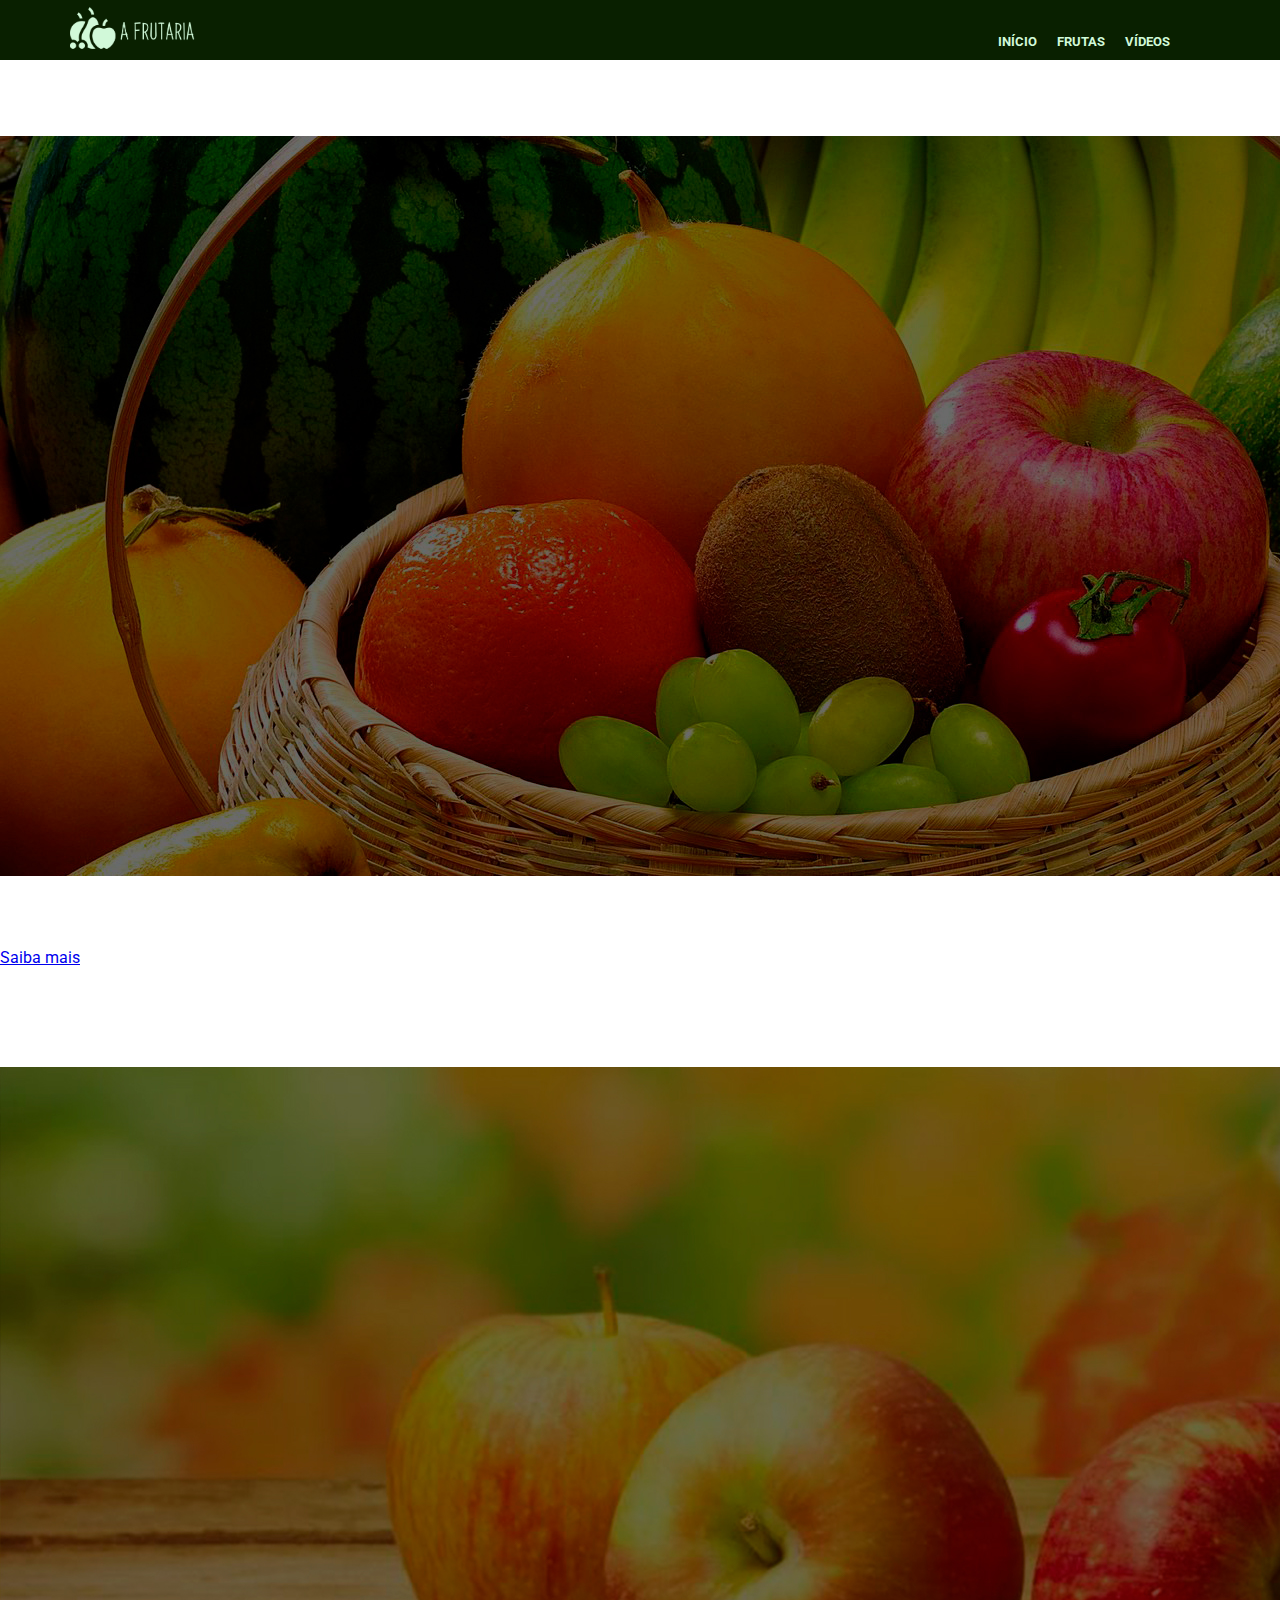
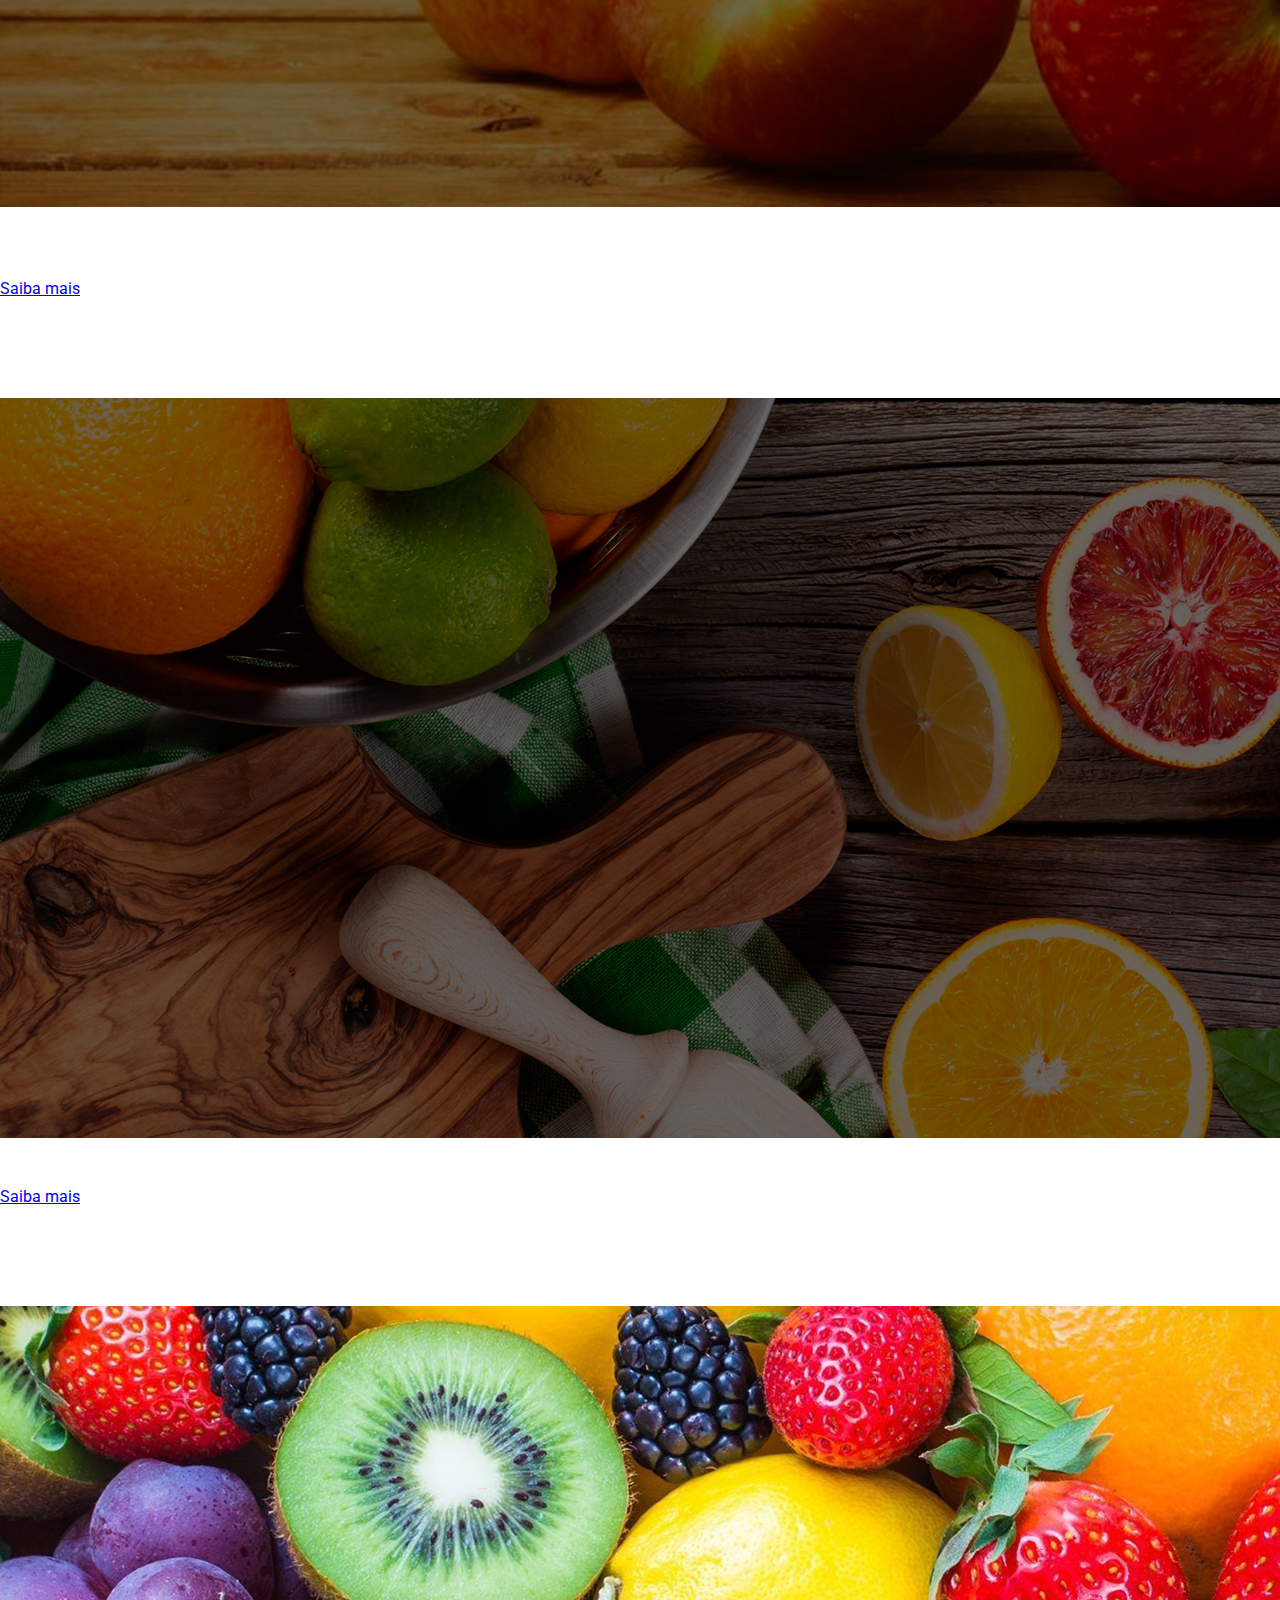
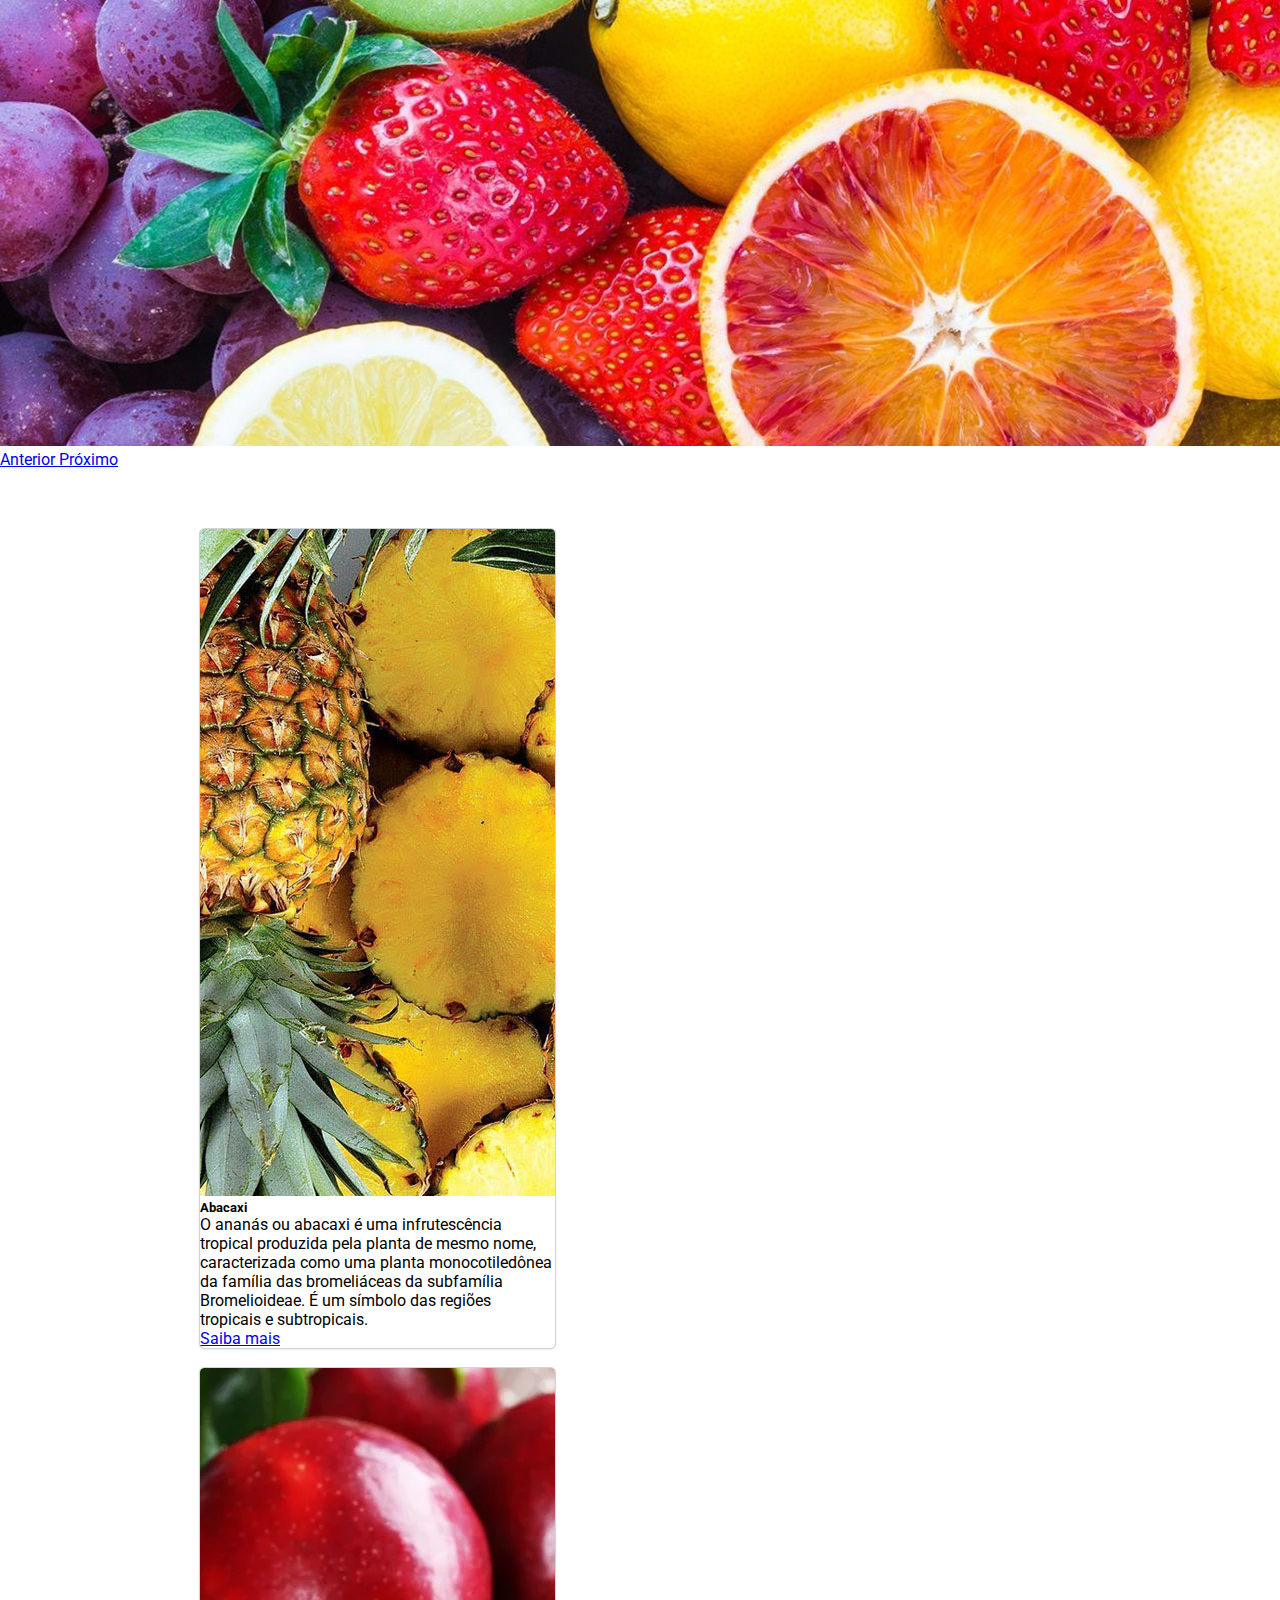
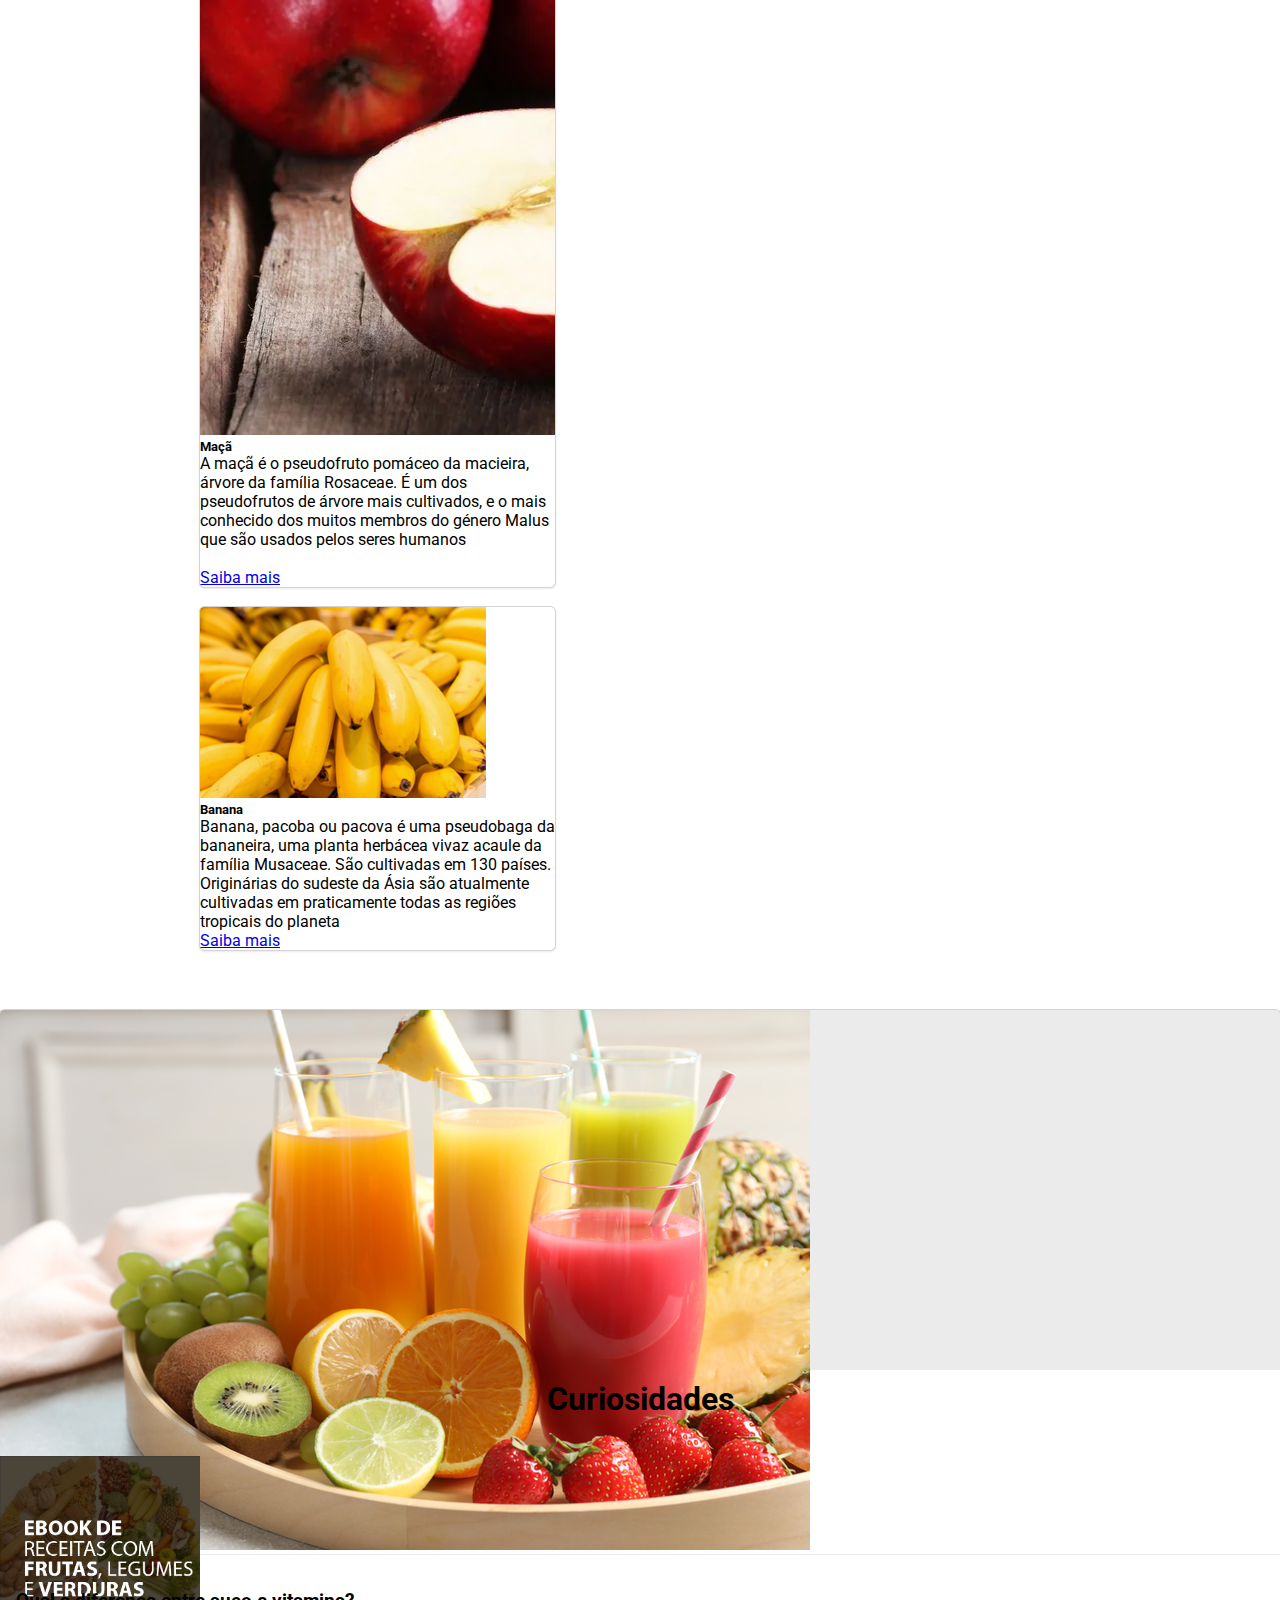
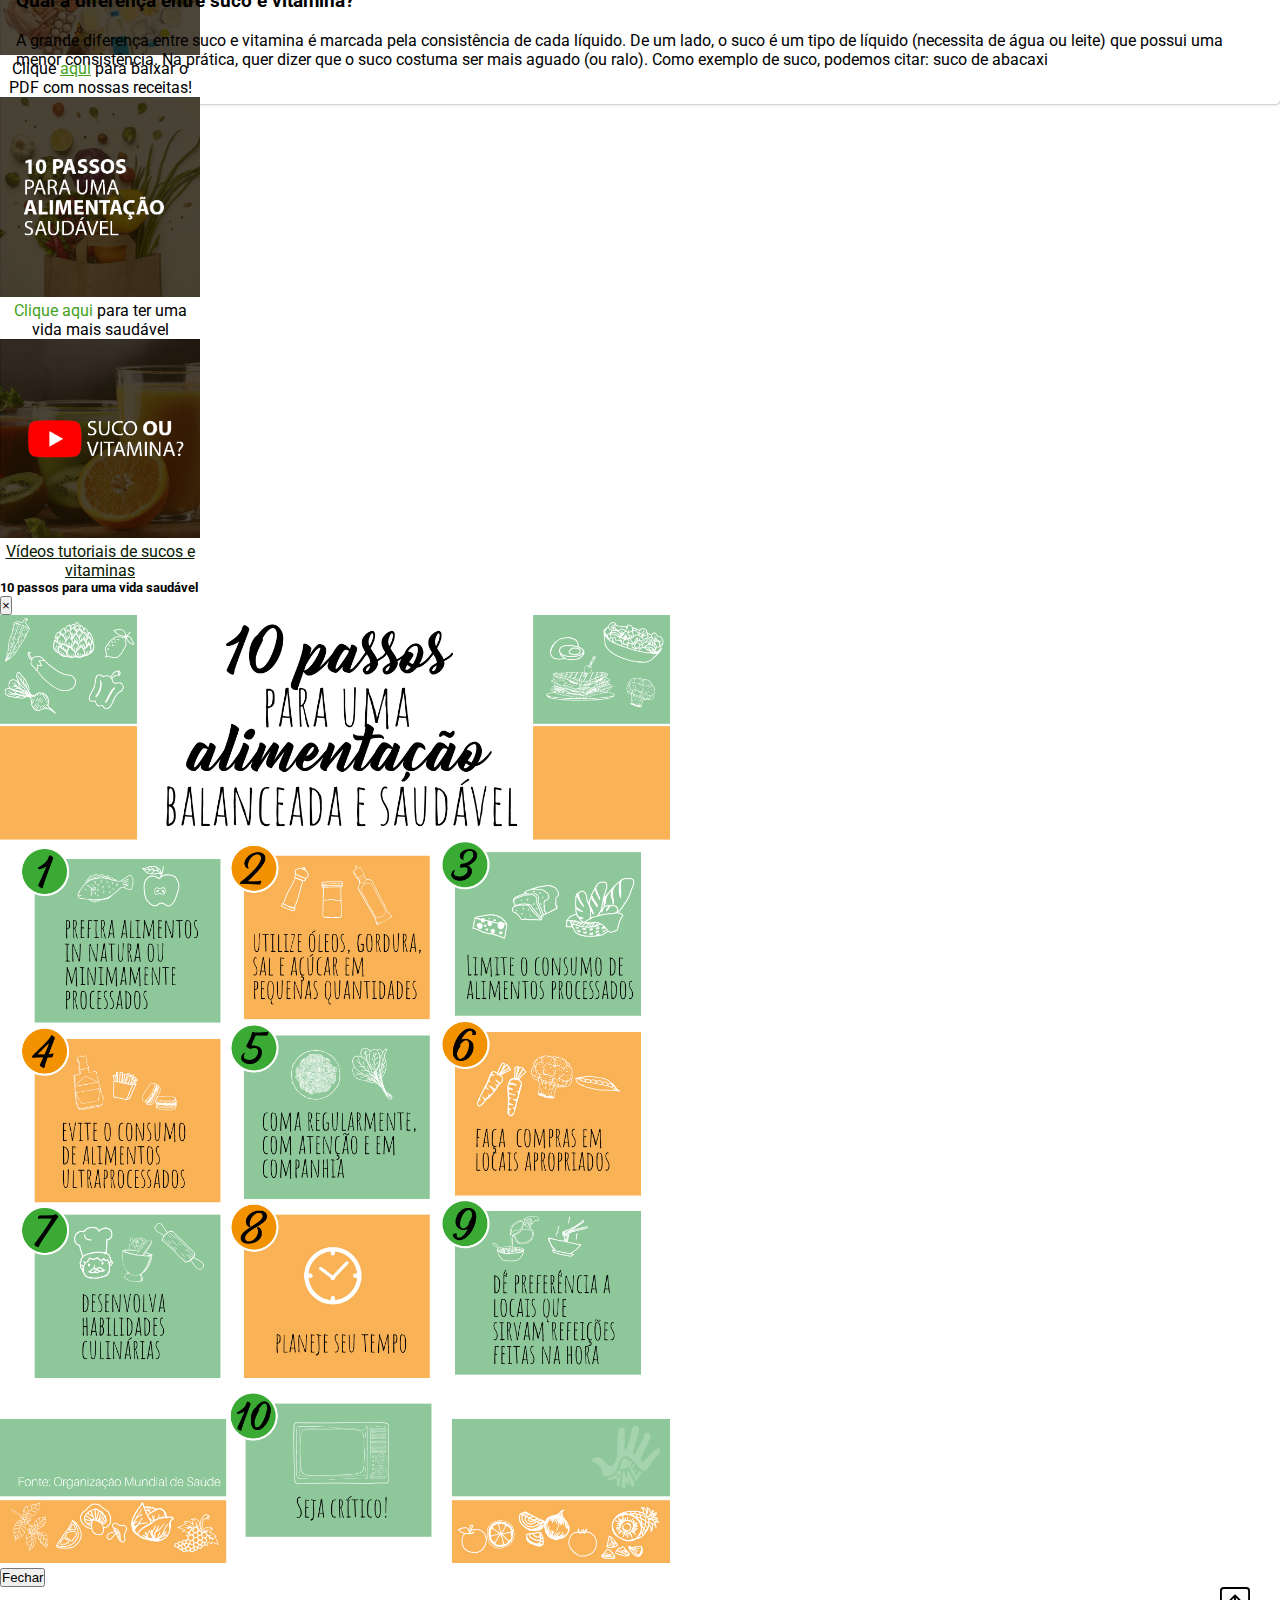
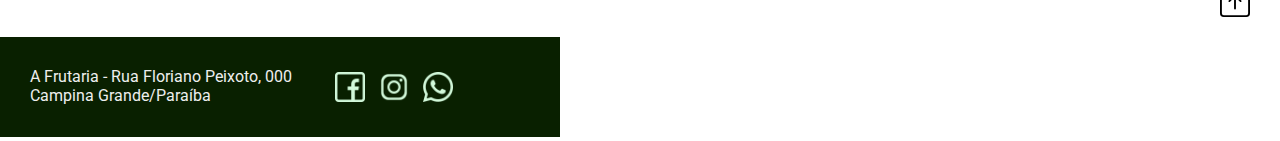
==== commit 67a4eccf: "Update index.html" ====
--- a/index.html
+++ b/index.html
@@ -44,7 +44,7 @@
         <div class="carousel-inner">
             <div class="carousel-item active">
                 <img class="d-block w-100" src="/imagens/frutas/banner1claro.jpg" alt="Primeiro Slide">
-                <div class="carousel-caption d-none d-md-block" style="padding-bottom: 200px; float: left; text-align: left; color: rgb(255, 255, 255);">
+                <div class="carousel-caption d-none d-md-block" style="padding-bottom: 100px; float: left; text-align: left; color: rgb(255, 255, 255);">
                     <h3>Conheça os benefícios de cada fruta</h3>
                     <p style="font-size: 1.2rem; width:700px;">Ricas em vitaminas, as frutas também são grandes aliadas na prevenção uma série de doenças. 
                         Conheça um pouco mais sobre cada uma delas.</p>
@@ -53,7 +53,7 @@
             </div>
             <div class="carousel-item">
                 <img class="d-block w-100" src="/imagens/frutas/banner2escuro.jpg" alt="Segundo Slide">
-                <div class="carousel-caption d-none d-md-block" style="padding-bottom: 200px; float: left; text-align: left; color: rgb(255, 255, 255);">
+                <div class="carousel-caption d-none d-md-block" style="padding-bottom: 100px; float: left; text-align: left; color: rgb(255, 255, 255);">
                     <h3>Sabia que a maçã ajuda a reduzir o colesterol?</h3>
                     <p style="font-size: 1.2rem; width:700px;">Uma parte das fibras da maçã está na forma de pectina, um tipo de fibra solúvel que tem sido associada a redução dos níveis do colesterol ruim. </p>
                     <a href="/frutas.html#maca" class="btn btn-light">Saiba mais</a>
@@ -61,7 +61,7 @@
             </div>
             <div class="carousel-item">
                 <img class="d-block w-100" src="/imagens/frutas/banner3escuro.jpg" alt="Terceiro Slide">
-                <div class="carousel-caption d-none d-md-block" style="padding-bottom: 200px; float: left; text-align: left; color: rgb(255, 255, 255);">
+                <div class="carousel-caption d-none d-md-block" style="padding-bottom: 100px; float: left; text-align: left; color: rgb(255, 255, 255);">
                     <h3>Suco ou vitamina?</h3>
                     <p style="font-size: 1.2rem;">Entenda a diferença entre as duas bebidas e aprenda a fazer você mesmo em casa!</p>
                     <a href="/videos.html" class="btn btn-light">Saiba mais</a>
@@ -247,4 +247,4 @@
         crossorigin="anonymous"></script>
 </body>
 
-</html>+</html>
